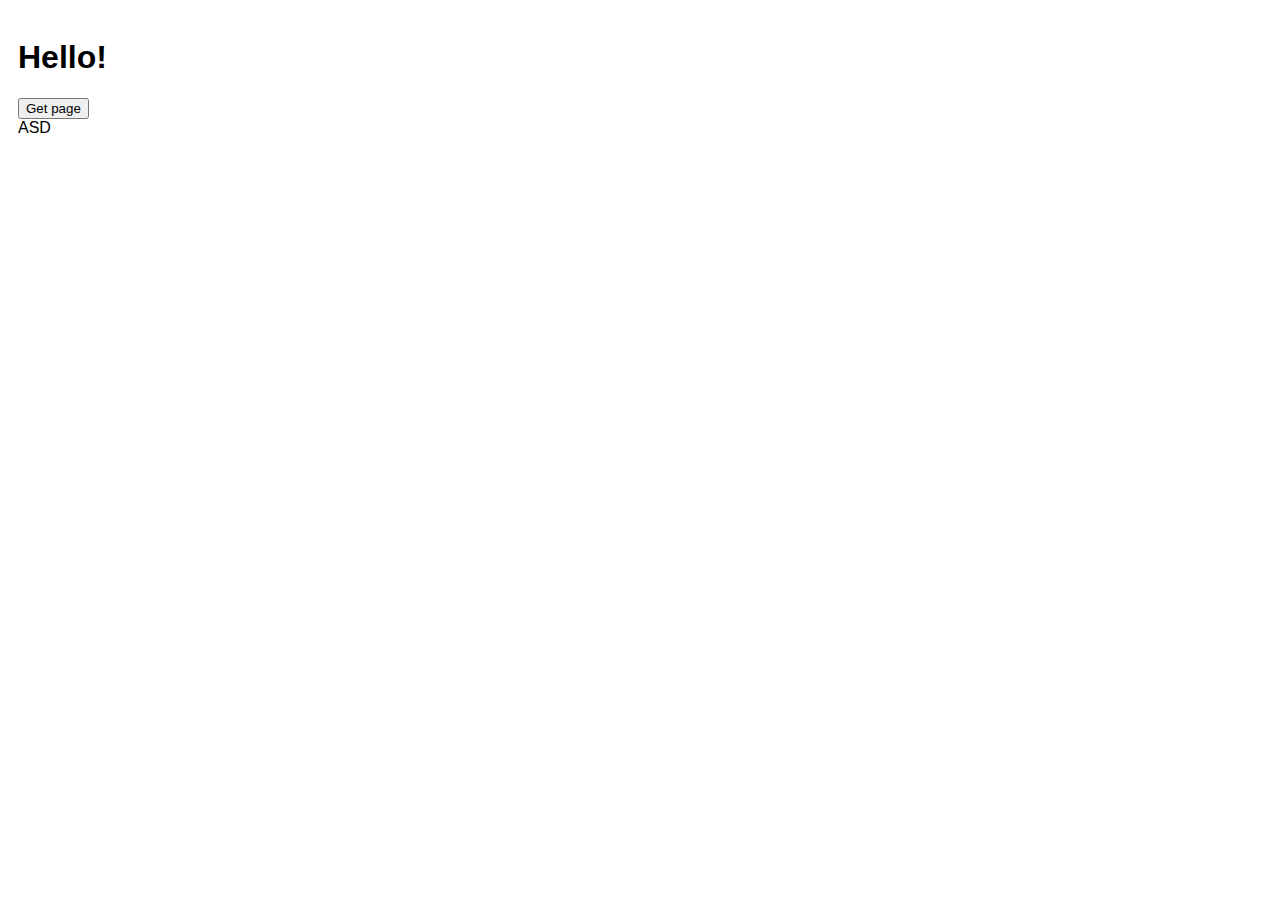
==== src/browser_action/browser_action.html @ 7bf1fe16 "first commit" ====
<!doctype html>
<style type="text/css">
	#mainPopup {
		padding: 10px;
		height: 100px;
		width: 400px;
		font-family: Helvetica, Ubuntu, Arial, sans-serif;
	}
	h1 {
		font-size: 2em;
	}
</style>

<head>
    <script src="browser_action.js"></script>
</head>

<div id="mainPopup">
    <h1>Hello!</h1>
    <button id="mainButton">Get page</button>
    <div id="text-holder">
        ASD
    </div>
</div>
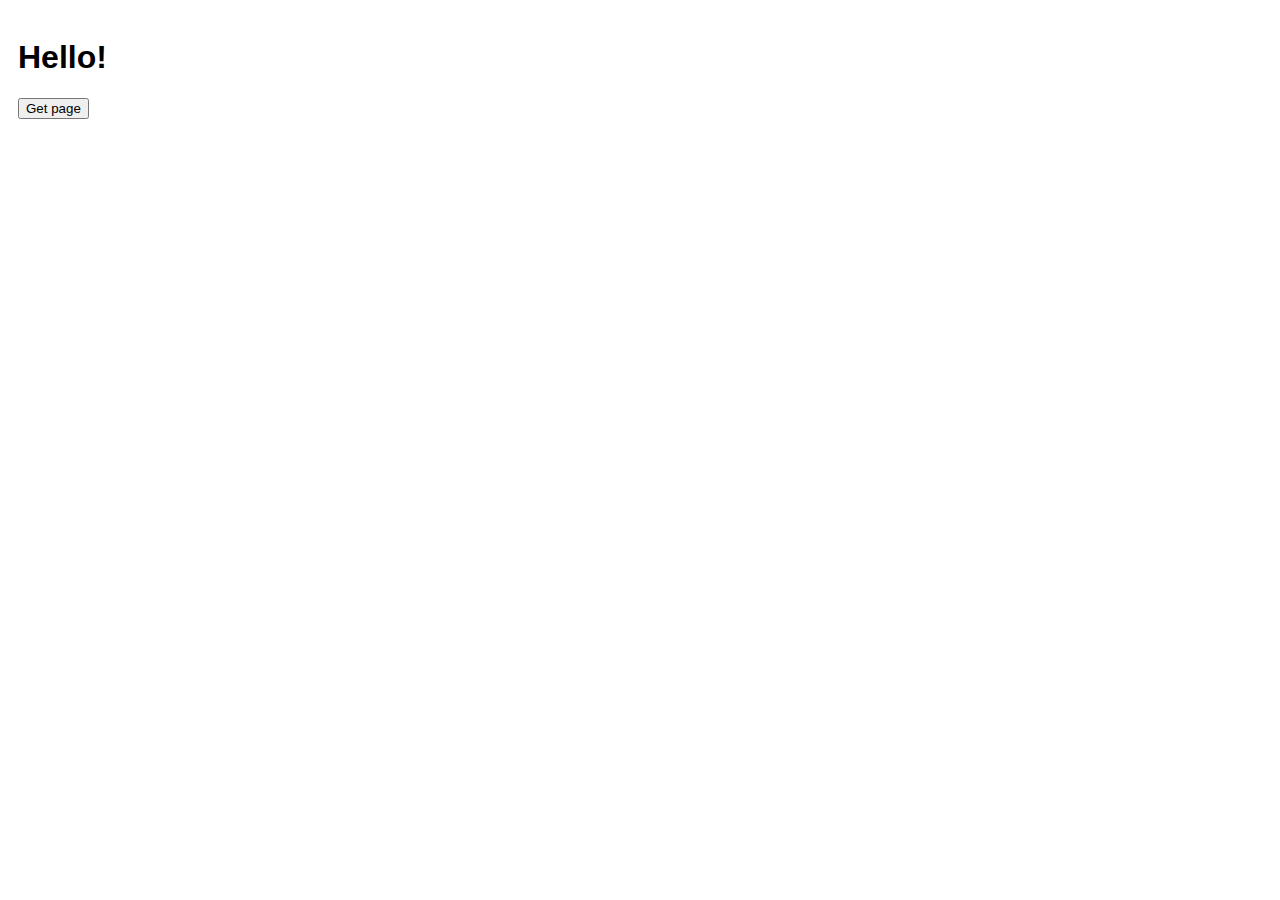
==== commit 12286935: "Load JSON and diplay bank atttributes" ====
--- a/src/browser_action/browser_action.html
+++ b/src/browser_action/browser_action.html
@@ -13,13 +13,14 @@
 
 <head>
     <script src="browser_action.js"></script>
+    <script src="../jquery-3.2.1.min.js"></script>
 </head>
 
 <div id="mainPopup">
     <h1>Hello!</h1>
     <button id="mainButton">Get page</button>
     <div id="text-holder">
-        ASD
+        
     </div>
 </div>
 
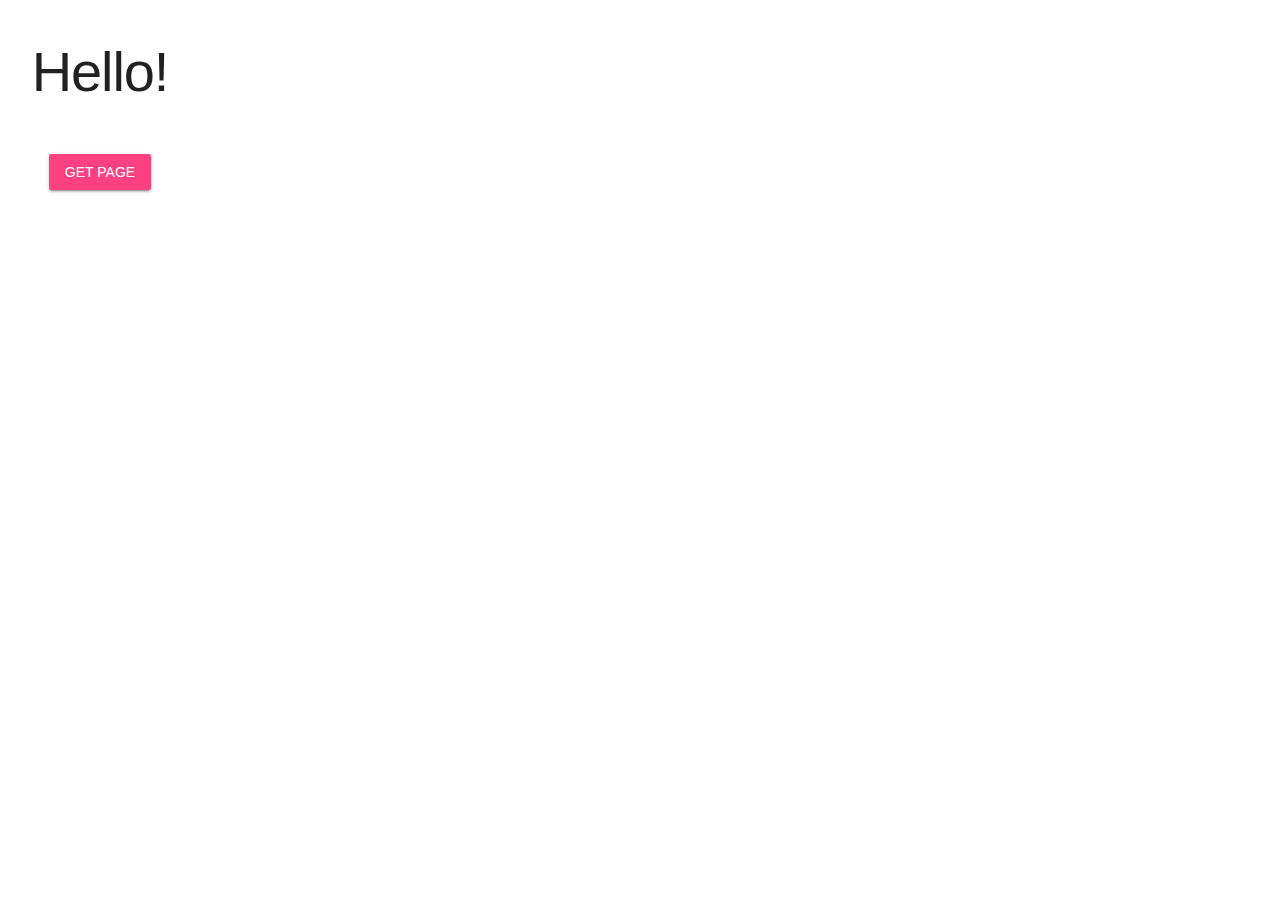
==== commit 78966c76: "Fill button + redirect to form" ====
--- a/src/browser_action/browser_action.html
+++ b/src/browser_action/browser_action.html
@@ -1,27 +1,46 @@
 <!doctype html>
 <style type="text/css">
 	#mainPopup {
-		padding: 10px;
-		height: 100px;
-		width: 400px;
+		
+        height: 180px;
+        width: 180px;
+
+
+        display: inline-block;
+        vertical-align: middle;
+        line-height: normal;
+margin: 10px;
+
 		font-family: Helvetica, Ubuntu, Arial, sans-serif;
 	}
 	h1 {
 		font-size: 2em;
 	}
+    div {
+        text-align:center
+    }
+    button {
+        text-align: center;
+
+    }
+
 </style>
 
 <head>
     <script src="browser_action.js"></script>
-    <script src="../jquery-3.2.1.min.js"></script>
+    <script src="../../js/jquery-3.2.1.min.js"></script>
+
+    <script src="../../js/mdl/material.min.js"></script>
+    <link rel="stylesheet" href="../../js/mdl/material.min.css"></script>
 </head>
 
 <div id="mainPopup">
     <h1>Hello!</h1>
-    <button id="mainButton">Get page</button>
-    <div id="text-holder">
-        
-    </div>
+    <div id="main-button-div" class="mdl-dialog__content">
+        <button id="mainButton" class="mdl-button mdl-js-button mdl-button--raised mdl-js-ripple-effect mdl-button--accent">Get page</button>
+    </div>    
+    <div id="text-holder" class="mdl-dialog__content"></div>
+    <div id="fill-button-div" class="mdl-dialog__content"></div>
 </div>
 
 
--- a/js/mdl/material.min.css
+++ b/js/mdl/material.min.css
@@ -0,0 +1,9 @@
+/**
+ * material-design-lite - Material Design Components in CSS, JS and HTML
+ * @version v1.3.0
+ * @license Apache-2.0
+ * @copyright 2015 Google, Inc.
+ * @link https://github.com/google/material-design-lite
+ */
+@charset "UTF-8";html{color:rgba(0,0,0,.87)}::-moz-selection{background:#b3d4fc;text-shadow:none}::selection{background:#b3d4fc;text-shadow:none}hr{display:block;height:1px;border:0;border-top:1px solid #ccc;margin:1em 0;padding:0}audio,canvas,iframe,img,svg,video{vertical-align:middle}fieldset{border:0;margin:0;padding:0}textarea{resize:vertical}.browserupgrade{margin:.2em 0;background:#ccc;color:#000;padding:.2em 0}.hidden{display:none!important}.visuallyhidden{border:0;clip:rect(0 0 0 0);height:1px;margin:-1px;overflow:hidden;padding:0;position:absolute;width:1px}.visuallyhidden.focusable:active,.visuallyhidden.focusable:focus{clip:auto;height:auto;margin:0;overflow:visible;position:static;width:auto}.invisible{visibility:hidden}.clearfix:before,.clearfix:after{content:" ";display:table}.clearfix:after{clear:both}@media print{*,*:before,*:after,*:first-letter{background:transparent!important;color:#000!important;box-shadow:none!important}a,a:visited{text-decoration:underline}a[href]:after{content:" (" attr(href)")"}abbr[title]:after{content:" (" attr(title)")"}a[href^="#"]:after,a[href^="javascript:"]:after{content:""}pre,blockquote{border:1px solid #999;page-break-inside:avoid}thead{display:table-header-group}tr,img{page-break-inside:avoid}img{max-width:100%!important}p,h2,h3{orphans:3;widows:3}h2,h3{page-break-after:avoid}}a,.mdl-accordion,.mdl-button,.mdl-card,.mdl-checkbox,.mdl-dropdown-menu,.mdl-icon-toggle,.mdl-item,.mdl-radio,.mdl-slider,.mdl-switch,.mdl-tabs__tab{-webkit-tap-highlight-color:transparent;-webkit-tap-highlight-color:rgba(255,255,255,0)}html{width:100%;height:100%;-ms-touch-action:manipulation;touch-action:manipulation}body{width:100%;min-height:100%;margin:0}main{display:block}*[hidden]{display:none!important}html,body{font-family:"Helvetica","Arial",sans-serif;font-size:14px;font-weight:400;line-height:20px}h1,h2,h3,h4,h5,h6,p{padding:0}h1 small,h2 small,h3 small,h4 small,h5 small,h6 small{font-family:"Roboto","Helvetica","Arial",sans-serif;font-weight:400;line-height:1.35;letter-spacing:-.02em;opacity:.54;font-size:.6em}h1{font-size:56px;line-height:1.35;letter-spacing:-.02em;margin:24px 0}h1,h2{font-family:"Roboto","Helvetica","Arial",sans-serif;font-weight:400}h2{font-size:45px;line-height:48px}h2,h3{margin:24px 0}h3{font-size:34px;line-height:40px}h3,h4{font-family:"Roboto","Helvetica","Arial",sans-serif;font-weight:400}h4{font-size:24px;line-height:32px;-moz-osx-font-smoothing:grayscale;margin:24px 0 16px}h5{font-size:20px;font-weight:500;line-height:1;letter-spacing:.02em}h5,h6{font-family:"Roboto","Helvetica","Arial",sans-serif;margin:24px 0 16px}h6{font-size:16px;letter-spacing:.04em}h6,p{font-weight:400;line-height:24px}p{font-size:14px;letter-spacing:0;margin:0 0 16px}a{color:#ff4081;font-weight:500}blockquote{font-family:"Roboto","Helvetica","Arial",sans-serif;position:relative;font-size:24px;font-weight:300;font-style:italic;line-height:1.35;letter-spacing:.08em}blockquote:before{position:absolute;left:-.5em;content:'“'}blockquote:after{content:'”';margin-left:-.05em}mark{background-color:#f4ff81}dt{font-weight:700}address{font-size:12px;line-height:1;font-style:normal}address,ul,ol{font-weight:400;letter-spacing:0}ul,ol{font-size:14px;line-height:24px}.mdl-typography--display-4,.mdl-typography--display-4-color-contrast{font-family:"Roboto","Helvetica","Arial",sans-serif;font-size:112px;font-weight:300;line-height:1;letter-spacing:-.04em}.mdl-typography--display-4-color-contrast{opacity:.54}.mdl-typography--display-3,.mdl-typography--display-3-color-contrast{font-family:"Roboto","Helvetica","Arial",sans-serif;font-size:56px;font-weight:400;line-height:1.35;letter-spacing:-.02em}.mdl-typography--display-3-color-contrast{opacity:.54}.mdl-typography--display-2,.mdl-typography--display-2-color-contrast{font-family:"Roboto","Helvetica","Arial",sans-serif;font-size:45px;font-weight:400;line-height:48px}.mdl-typography--display-2-color-contrast{opacity:.54}.mdl-typography--display-1,.mdl-typography--display-1-color-contrast{font-family:"Roboto","Helvetica","Arial",sans-serif;font-size:34px;font-weight:400;line-height:40px}.mdl-typography--display-1-color-contrast{opacity:.54}.mdl-typography--headline,.mdl-typography--headline-color-contrast{font-family:"Roboto","Helvetica","Arial",sans-serif;font-size:24px;font-weight:400;line-height:32px;-moz-osx-font-smoothing:grayscale}.mdl-typography--headline-color-contrast{opacity:.87}.mdl-typography--title,.mdl-typography--title-color-contrast{font-family:"Roboto","Helvetica","Arial",sans-serif;font-size:20px;font-weight:500;line-height:1;letter-spacing:.02em}.mdl-typography--title-color-contrast{opacity:.87}.mdl-typography--subhead,.mdl-typography--subhead-color-contrast{font-family:"Roboto","Helvetica","Arial",sans-serif;font-size:16px;font-weight:400;line-height:24px;letter-spacing:.04em}.mdl-typography--subhead-color-contrast{opacity:.87}.mdl-typography--body-2,.mdl-typography--body-2-color-contrast{font-size:14px;font-weight:700;line-height:24px;letter-spacing:0}.mdl-typography--body-2-color-contrast{opacity:.87}.mdl-typography--body-1,.mdl-typography--body-1-color-contrast{font-size:14px;font-weight:400;line-height:24px;letter-spacing:0}.mdl-typography--body-1-color-contrast{opacity:.87}.mdl-typography--body-2-force-preferred-font,.mdl-typography--body-2-force-preferred-font-color-contrast{font-family:"Roboto","Helvetica","Arial",sans-serif;font-size:14px;font-weight:500;line-height:24px;letter-spacing:0}.mdl-typography--body-2-force-preferred-font-color-contrast{opacity:.87}.mdl-typography--body-1-force-preferred-font,.mdl-typography--body-1-force-preferred-font-color-contrast{font-family:"Roboto","Helvetica","Arial",sans-serif;font-size:14px;font-weight:400;line-height:24px;letter-spacing:0}.mdl-typography--body-1-force-preferred-font-color-contrast{opacity:.87}.mdl-typography--caption,.mdl-typography--caption-force-preferred-font{font-size:12px;font-weight:400;line-height:1;letter-spacing:0}.mdl-typography--caption-force-preferred-font{font-family:"Roboto","Helvetica","Arial",sans-serif}.mdl-typography--caption-color-contrast,.mdl-typography--caption-force-preferred-font-color-contrast{font-size:12px;font-weight:400;line-height:1;letter-spacing:0;opacity:.54}.mdl-typography--caption-force-preferred-font-color-contrast,.mdl-typography--menu{font-family:"Roboto","Helvetica","Arial",sans-serif}.mdl-typography--menu{font-size:14px;font-weight:500;line-height:1;letter-spacing:0}.mdl-typography--menu-color-contrast{opacity:.87}.mdl-typography--menu-color-contrast,.mdl-typography--button,.mdl-typography--button-color-contrast{font-family:"Roboto","Helvetica","Arial",sans-serif;font-size:14px;font-weight:500;line-height:1;letter-spacing:0}.mdl-typography--button,.mdl-typography--button-color-contrast{text-transform:uppercase}.mdl-typography--button-color-contrast{opacity:.87}.mdl-typography--text-left{text-align:left}.mdl-typography--text-right{text-align:right}.mdl-typography--text-center{text-align:center}.mdl-typography--text-justify{text-align:justify}.mdl-typography--text-nowrap{white-space:nowrap}.mdl-typography--text-lowercase{text-transform:lowercase}.mdl-typography--text-uppercase{text-transform:uppercase}.mdl-typography--text-capitalize{text-transform:capitalize}.mdl-typography--font-thin{font-weight:200!important}.mdl-typography--font-light{font-weight:300!important}.mdl-typography--font-regular{font-weight:400!important}.mdl-typography--font-medium{font-weight:500!important}.mdl-typography--font-bold{font-weight:700!important}.mdl-typography--font-black{font-weight:900!important}.material-icons{font-family:'Material Icons';font-weight:400;font-style:normal;font-size:24px;line-height:1;letter-spacing:normal;text-transform:none;display:inline-block;word-wrap:normal;-moz-font-feature-settings:'liga';font-feature-settings:'liga';-webkit-font-feature-settings:'liga';-webkit-font-smoothing:antialiased}.mdl-color-text--red{color:#f44336 !important}.mdl-color--red{background-color:#f44336 !important}.mdl-color-text--red-50{color:#ffebee !important}.mdl-color--red-50{background-color:#ffebee !important}.mdl-color-text--red-100{color:#ffcdd2 !important}.mdl-color--red-100{background-color:#ffcdd2 !important}.mdl-color-text--red-200{color:#ef9a9a !important}.mdl-color--red-200{background-color:#ef9a9a !important}.mdl-color-text--red-300{color:#e57373 !important}.mdl-color--red-300{background-color:#e57373 !important}.mdl-color-text--red-400{color:#ef5350 !important}.mdl-color--red-400{background-color:#ef5350 !important}.mdl-color-text--red-500{color:#f44336 !important}.mdl-color--red-500{background-color:#f44336 !important}.mdl-color-text--red-600{color:#e53935 !important}.mdl-color--red-600{background-color:#e53935 !important}.mdl-color-text--red-700{color:#d32f2f !important}.mdl-color--red-700{background-color:#d32f2f !important}.mdl-color-text--red-800{color:#c62828 !important}.mdl-color--red-800{background-color:#c62828 !important}.mdl-color-text--red-900{color:#b71c1c !important}.mdl-color--red-900{background-color:#b71c1c !important}.mdl-color-text--red-A100{color:#ff8a80 !important}.mdl-color--red-A100{background-color:#ff8a80 !important}.mdl-color-text--red-A200{color:#ff5252 !important}.mdl-color--red-A200{background-color:#ff5252 !important}.mdl-color-text--red-A400{color:#ff1744 !important}.mdl-color--red-A400{background-color:#ff1744 !important}.mdl-color-text--red-A700{color:#d50000 !important}.mdl-color--red-A700{background-color:#d50000 !important}.mdl-color-text--pink{color:#e91e63 !important}.mdl-color--pink{background-color:#e91e63 !important}.mdl-color-text--pink-50{color:#fce4ec !important}.mdl-color--pink-50{background-color:#fce4ec !important}.mdl-color-text--pink-100{color:#f8bbd0 !important}.mdl-color--pink-100{background-color:#f8bbd0 !important}.mdl-color-text--pink-200{color:#f48fb1 !important}.mdl-color--pink-200{background-color:#f48fb1 !important}.mdl-color-text--pink-300{color:#f06292 !important}.mdl-color--pink-300{background-color:#f06292 !important}.mdl-color-text--pink-400{color:#ec407a !important}.mdl-color--pink-400{background-color:#ec407a !important}.mdl-color-text--pink-500{color:#e91e63 !important}.mdl-color--pink-500{background-color:#e91e63 !important}.mdl-color-text--pink-600{color:#d81b60 !important}.mdl-color--pink-600{background-color:#d81b60 !important}.mdl-color-text--pink-700{color:#c2185b !important}.mdl-color--pink-700{background-color:#c2185b !important}.mdl-color-text--pink-800{color:#ad1457 !important}.mdl-color--pink-800{background-color:#ad1457 !important}.mdl-color-text--pink-900{color:#880e4f !important}.mdl-color--pink-900{background-color:#880e4f !important}.mdl-color-text--pink-A100{color:#ff80ab !important}.mdl-color--pink-A100{background-color:#ff80ab !important}.mdl-color-text--pink-A200{color:#ff4081 !important}.mdl-color--pink-A200{background-color:#ff4081 !important}.mdl-color-text--pink-A400{color:#f50057 !important}.mdl-color--pink-A400{background-color:#f50057 !important}.mdl-color-text--pink-A700{color:#c51162 !important}.mdl-color--pink-A700{background-color:#c51162 !important}.mdl-color-text--purple{color:#9c27b0 !important}.mdl-color--purple{background-color:#9c27b0 !important}.mdl-color-text--purple-50{color:#f3e5f5 !important}.mdl-color--purple-50{background-color:#f3e5f5 !important}.mdl-color-text--purple-100{color:#e1bee7 !important}.mdl-color--purple-100{background-color:#e1bee7 !important}.mdl-color-text--purple-200{color:#ce93d8 !important}.mdl-color--purple-200{background-color:#ce93d8 !important}.mdl-color-text--purple-300{color:#ba68c8 !important}.mdl-color--purple-300{background-color:#ba68c8 !important}.mdl-color-text--purple-400{color:#ab47bc !important}.mdl-color--purple-400{background-color:#ab47bc !important}.mdl-color-text--purple-500{color:#9c27b0 !important}.mdl-color--purple-500{background-color:#9c27b0 !important}.mdl-color-text--purple-600{color:#8e24aa !important}.mdl-color--purple-600{background-color:#8e24aa !important}.mdl-color-text--purple-700{color:#7b1fa2 !important}.mdl-color--purple-700{background-color:#7b1fa2 !important}.mdl-color-text--purple-800{color:#6a1b9a !important}.mdl-color--purple-800{background-color:#6a1b9a !important}.mdl-color-text--purple-900{color:#4a148c !important}.mdl-color--purple-900{background-color:#4a148c !important}.mdl-color-text--purple-A100{color:#ea80fc !important}.mdl-color--purple-A100{background-color:#ea80fc !important}.mdl-color-text--purple-A200{color:#e040fb !important}.mdl-color--purple-A200{background-color:#e040fb !important}.mdl-color-text--purple-A400{color:#d500f9 !important}.mdl-color--purple-A400{background-color:#d500f9 !important}.mdl-color-text--purple-A700{color:#a0f !important}.mdl-color--purple-A700{background-color:#a0f !important}.mdl-color-text--deep-purple{color:#673ab7 !important}.mdl-color--deep-purple{background-color:#673ab7 !important}.mdl-color-text--deep-purple-50{color:#ede7f6 !important}.mdl-color--deep-purple-50{background-color:#ede7f6 !important}.mdl-color-text--deep-purple-100{color:#d1c4e9 !important}.mdl-color--deep-purple-100{background-color:#d1c4e9 !important}.mdl-color-text--deep-purple-200{color:#b39ddb !important}.mdl-color--deep-purple-200{background-color:#b39ddb !important}.mdl-color-text--deep-purple-300{color:#9575cd !important}.mdl-color--deep-purple-300{background-color:#9575cd !important}.mdl-color-text--deep-purple-400{color:#7e57c2 !important}.mdl-color--deep-purple-400{background-color:#7e57c2 !important}.mdl-color-text--deep-purple-500{color:#673ab7 !important}.mdl-color--deep-purple-500{background-color:#673ab7 !important}.mdl-color-text--deep-purple-600{color:#5e35b1 !important}.mdl-color--deep-purple-600{background-color:#5e35b1 !important}.mdl-color-text--deep-purple-700{color:#512da8 !important}.mdl-color--deep-purple-700{background-color:#512da8 !important}.mdl-color-text--deep-purple-800{color:#4527a0 !important}.mdl-color--deep-purple-800{background-color:#4527a0 !important}.mdl-color-text--deep-purple-900{color:#311b92 !important}.mdl-color--deep-purple-900{background-color:#311b92 !important}.mdl-color-text--deep-purple-A100{color:#b388ff !important}.mdl-color--deep-purple-A100{background-color:#b388ff !important}.mdl-color-text--deep-purple-A200{color:#7c4dff !important}.mdl-color--deep-purple-A200{background-color:#7c4dff !important}.mdl-color-text--deep-purple-A400{color:#651fff !important}.mdl-color--deep-purple-A400{background-color:#651fff !important}.mdl-color-text--deep-purple-A700{color:#6200ea !important}.mdl-color--deep-purple-A700{background-color:#6200ea !important}.mdl-color-text--indigo{color:#3f51b5 !important}.mdl-color--indigo{background-color:#3f51b5 !important}.mdl-color-text--indigo-50{color:#e8eaf6 !important}.mdl-color--indigo-50{background-color:#e8eaf6 !important}.mdl-color-text--indigo-100{color:#c5cae9 !important}.mdl-color--indigo-100{background-color:#c5cae9 !important}.mdl-color-text--indigo-200{color:#9fa8da !important}.mdl-color--indigo-200{background-color:#9fa8da !important}.mdl-color-text--indigo-300{color:#7986cb !important}.mdl-color--indigo-300{background-color:#7986cb !important}.mdl-color-text--indigo-400{color:#5c6bc0 !important}.mdl-color--indigo-400{background-color:#5c6bc0 !important}.mdl-color-text--indigo-500{color:#3f51b5 !important}.mdl-color--indigo-500{background-color:#3f51b5 !important}.mdl-color-text--indigo-600{color:#3949ab !important}.mdl-color--indigo-600{background-color:#3949ab !important}.mdl-color-text--indigo-700{color:#303f9f !important}.mdl-color--indigo-700{background-color:#303f9f !important}.mdl-color-text--indigo-800{color:#283593 !important}.mdl-color--indigo-800{background-color:#283593 !important}.mdl-color-text--indigo-900{color:#1a237e !important}.mdl-color--indigo-900{background-color:#1a237e !important}.mdl-color-text--indigo-A100{color:#8c9eff !important}.mdl-color--indigo-A100{background-color:#8c9eff !important}.mdl-color-text--indigo-A200{color:#536dfe !important}.mdl-color--indigo-A200{background-color:#536dfe !important}.mdl-color-text--indigo-A400{color:#3d5afe !important}.mdl-color--indigo-A400{background-color:#3d5afe !important}.mdl-color-text--indigo-A700{color:#304ffe !important}.mdl-color--indigo-A700{background-color:#304ffe !important}.mdl-color-text--blue{color:#2196f3 !important}.mdl-color--blue{background-color:#2196f3 !important}.mdl-color-text--blue-50{color:#e3f2fd !important}.mdl-color--blue-50{background-color:#e3f2fd !important}.mdl-color-text--blue-100{color:#bbdefb !important}.mdl-color--blue-100{background-color:#bbdefb !important}.mdl-color-text--blue-200{color:#90caf9 !important}.mdl-color--blue-200{background-color:#90caf9 !important}.mdl-color-text--blue-300{color:#64b5f6 !important}.mdl-color--blue-300{background-color:#64b5f6 !important}.mdl-color-text--blue-400{color:#42a5f5 !important}.mdl-color--blue-400{background-color:#42a5f5 !important}.mdl-color-text--blue-500{color:#2196f3 !important}.mdl-color--blue-500{background-color:#2196f3 !important}.mdl-color-text--blue-600{color:#1e88e5 !important}.mdl-color--blue-600{background-color:#1e88e5 !important}.mdl-color-text--blue-700{color:#1976d2 !important}.mdl-color--blue-700{background-color:#1976d2 !important}.mdl-color-text--blue-800{color:#1565c0 !important}.mdl-color--blue-800{background-color:#1565c0 !important}.mdl-color-text--blue-900{color:#0d47a1 !important}.mdl-color--blue-900{background-color:#0d47a1 !important}.mdl-color-text--blue-A100{color:#82b1ff !important}.mdl-color--blue-A100{background-color:#82b1ff !important}.mdl-color-text--blue-A200{color:#448aff !important}.mdl-color--blue-A200{background-color:#448aff !important}.mdl-color-text--blue-A400{color:#2979ff !important}.mdl-color--blue-A400{background-color:#2979ff !important}.mdl-color-text--blue-A700{color:#2962ff !important}.mdl-color--blue-A700{background-color:#2962ff !important}.mdl-color-text--light-blue{color:#03a9f4 !important}.mdl-color--light-blue{background-color:#03a9f4 !important}.mdl-color-text--light-blue-50{color:#e1f5fe !important}.mdl-color--light-blue-50{background-color:#e1f5fe !important}.mdl-color-text--light-blue-100{color:#b3e5fc !important}.mdl-color--light-blue-100{background-color:#b3e5fc !important}.mdl-color-text--light-blue-200{color:#81d4fa !important}.mdl-color--light-blue-200{background-color:#81d4fa !important}.mdl-color-text--light-blue-300{color:#4fc3f7 !important}.mdl-color--light-blue-300{background-color:#4fc3f7 !important}.mdl-color-text--light-blue-400{color:#29b6f6 !important}.mdl-color--light-blue-400{background-color:#29b6f6 !important}.mdl-color-text--light-blue-500{color:#03a9f4 !important}.mdl-color--light-blue-500{background-color:#03a9f4 !important}.mdl-color-text--light-blue-600{color:#039be5 !important}.mdl-color--light-blue-600{background-color:#039be5 !important}.mdl-color-text--light-blue-700{color:#0288d1 !important}.mdl-color--light-blue-700{background-color:#0288d1 !important}.mdl-color-text--light-blue-800{color:#0277bd !important}.mdl-color--light-blue-800{background-color:#0277bd !important}.mdl-color-text--light-blue-900{color:#01579b !important}.mdl-color--light-blue-900{background-color:#01579b !important}.mdl-color-text--light-blue-A100{color:#80d8ff !important}.mdl-color--light-blue-A100{background-color:#80d8ff !important}.mdl-color-text--light-blue-A200{color:#40c4ff !important}.mdl-color--light-blue-A200{background-color:#40c4ff !important}.mdl-color-text--light-blue-A400{color:#00b0ff !important}.mdl-color--light-blue-A400{background-color:#00b0ff !important}.mdl-color-text--light-blue-A700{color:#0091ea !important}.mdl-color--light-blue-A700{background-color:#0091ea !important}.mdl-color-text--cyan{color:#00bcd4 !important}.mdl-color--cyan{background-color:#00bcd4 !important}.mdl-color-text--cyan-50{color:#e0f7fa !important}.mdl-color--cyan-50{background-color:#e0f7fa !important}.mdl-color-text--cyan-100{color:#b2ebf2 !important}.mdl-color--cyan-100{background-color:#b2ebf2 !important}.mdl-color-text--cyan-200{color:#80deea !important}.mdl-color--cyan-200{background-color:#80deea !important}.mdl-color-text--cyan-300{color:#4dd0e1 !important}.mdl-color--cyan-300{background-color:#4dd0e1 !important}.mdl-color-text--cyan-400{color:#26c6da !important}.mdl-color--cyan-400{background-color:#26c6da !important}.mdl-color-text--cyan-500{color:#00bcd4 !important}.mdl-color--cyan-500{background-color:#00bcd4 !important}.mdl-color-text--cyan-600{color:#00acc1 !important}.mdl-color--cyan-600{background-color:#00acc1 !important}.mdl-color-text--cyan-700{color:#0097a7 !important}.mdl-color--cyan-700{background-color:#0097a7 !important}.mdl-color-text--cyan-800{color:#00838f !important}.mdl-color--cyan-800{background-color:#00838f !important}.mdl-color-text--cyan-900{color:#006064 !important}.mdl-color--cyan-900{background-color:#006064 !important}.mdl-color-text--cyan-A100{color:#84ffff !important}.mdl-color--cyan-A100{background-color:#84ffff !important}.mdl-color-text--cyan-A200{color:#18ffff !important}.mdl-color--cyan-A200{background-color:#18ffff !important}.mdl-color-text--cyan-A400{color:#00e5ff !important}.mdl-color--cyan-A400{background-color:#00e5ff !important}.mdl-color-text--cyan-A700{color:#00b8d4 !important}.mdl-color--cyan-A700{background-color:#00b8d4 !important}.mdl-color-text--teal{color:#009688 !important}.mdl-color--teal{background-color:#009688 !important}.mdl-color-text--teal-50{color:#e0f2f1 !important}.mdl-color--teal-50{background-color:#e0f2f1 !important}.mdl-color-text--teal-100{color:#b2dfdb !important}.mdl-color--teal-100{background-color:#b2dfdb !important}.mdl-color-text--teal-200{color:#80cbc4 !important}.mdl-color--teal-200{background-color:#80cbc4 !important}.mdl-color-text--teal-300{color:#4db6ac !important}.mdl-color--teal-300{background-color:#4db6ac !important}.mdl-color-text--teal-400{color:#26a69a !important}.mdl-color--teal-400{background-color:#26a69a !important}.mdl-color-text--teal-500{color:#009688 !important}.mdl-color--teal-500{background-color:#009688 !important}.mdl-color-text--teal-600{color:#00897b !important}.mdl-color--teal-600{background-color:#00897b !important}.mdl-color-text--teal-700{color:#00796b !important}.mdl-color--teal-700{background-color:#00796b !important}.mdl-color-text--teal-800{color:#00695c !important}.mdl-color--teal-800{background-color:#00695c !important}.mdl-color-text--teal-900{color:#004d40 !important}.mdl-color--teal-900{background-color:#004d40 !important}.mdl-color-text--teal-A100{color:#a7ffeb !important}.mdl-color--teal-A100{background-color:#a7ffeb !important}.mdl-color-text--teal-A200{color:#64ffda !important}.mdl-color--teal-A200{background-color:#64ffda !important}.mdl-color-text--teal-A400{color:#1de9b6 !important}.mdl-color--teal-A400{background-color:#1de9b6 !important}.mdl-color-text--teal-A700{color:#00bfa5 !important}.mdl-color--teal-A700{background-color:#00bfa5 !important}.mdl-color-text--green{color:#4caf50 !important}.mdl-color--green{background-color:#4caf50 !important}.mdl-color-text--green-50{color:#e8f5e9 !important}.mdl-color--green-50{background-color:#e8f5e9 !important}.mdl-color-text--green-100{color:#c8e6c9 !important}.mdl-color--green-100{background-color:#c8e6c9 !important}.mdl-color-text--green-200{color:#a5d6a7 !important}.mdl-color--green-200{background-color:#a5d6a7 !important}.mdl-color-text--green-300{color:#81c784 !important}.mdl-color--green-300{background-color:#81c784 !important}.mdl-color-text--green-400{color:#66bb6a !important}.mdl-color--green-400{background-color:#66bb6a !important}.mdl-color-text--green-500{color:#4caf50 !important}.mdl-color--green-500{background-color:#4caf50 !important}.mdl-color-text--green-600{color:#43a047 !important}.mdl-color--green-600{background-color:#43a047 !important}.mdl-color-text--green-700{color:#388e3c !important}.mdl-color--green-700{background-color:#388e3c !important}.mdl-color-text--green-800{color:#2e7d32 !important}.mdl-color--green-800{background-color:#2e7d32 !important}.mdl-color-text--green-900{color:#1b5e20 !important}.mdl-color--green-900{background-color:#1b5e20 !important}.mdl-color-text--green-A100{color:#b9f6ca !important}.mdl-color--green-A100{background-color:#b9f6ca !important}.mdl-color-text--green-A200{color:#69f0ae !important}.mdl-color--green-A200{background-color:#69f0ae !important}.mdl-color-text--green-A400{color:#00e676 !important}.mdl-color--green-A400{background-color:#00e676 !important}.mdl-color-text--green-A700{color:#00c853 !important}.mdl-color--green-A700{background-color:#00c853 !important}.mdl-color-text--light-green{color:#8bc34a !important}.mdl-color--light-green{background-color:#8bc34a !important}.mdl-color-text--light-green-50{color:#f1f8e9 !important}.mdl-color--light-green-50{background-color:#f1f8e9 !important}.mdl-color-text--light-green-100{color:#dcedc8 !important}.mdl-color--light-green-100{background-color:#dcedc8 !important}.mdl-color-text--light-green-200{color:#c5e1a5 !important}.mdl-color--light-green-200{background-color:#c5e1a5 !important}.mdl-color-text--light-green-300{color:#aed581 !important}.mdl-color--light-green-300{background-color:#aed581 !important}.mdl-color-text--light-green-400{color:#9ccc65 !important}.mdl-color--light-green-400{background-color:#9ccc65 !important}.mdl-color-text--light-green-500{color:#8bc34a !important}.mdl-color--light-green-500{background-color:#8bc34a !important}.mdl-color-text--light-green-600{color:#7cb342 !important}.mdl-color--light-green-600{background-color:#7cb342 !important}.mdl-color-text--light-green-700{color:#689f38 !important}.mdl-color--light-green-700{background-color:#689f38 !important}.mdl-color-text--light-green-800{color:#558b2f !important}.mdl-color--light-green-800{background-color:#558b2f !important}.mdl-color-text--light-green-900{color:#33691e !important}.mdl-color--light-green-900{background-color:#33691e !important}.mdl-color-text--light-green-A100{color:#ccff90 !important}.mdl-color--light-green-A100{background-color:#ccff90 !important}.mdl-color-text--light-green-A200{color:#b2ff59 !important}.mdl-color--light-green-A200{background-color:#b2ff59 !important}.mdl-color-text--light-green-A400{color:#76ff03 !important}.mdl-color--light-green-A400{background-color:#76ff03 !important}.mdl-color-text--light-green-A700{color:#64dd17 !important}.mdl-color--light-green-A700{background-color:#64dd17 !important}.mdl-color-text--lime{color:#cddc39 !important}.mdl-color--lime{background-color:#cddc39 !important}.mdl-color-text--lime-50{color:#f9fbe7 !important}.mdl-color--lime-50{background-color:#f9fbe7 !important}.mdl-color-text--lime-100{color:#f0f4c3 !important}.mdl-color--lime-100{background-color:#f0f4c3 !important}.mdl-color-text--lime-200{color:#e6ee9c !important}.mdl-color--lime-200{background-color:#e6ee9c !important}.mdl-color-text--lime-300{color:#dce775 !important}.mdl-color--lime-300{background-color:#dce775 !important}.mdl-color-text--lime-400{color:#d4e157 !important}.mdl-color--lime-400{background-color:#d4e157 !important}.mdl-color-text--lime-500{color:#cddc39 !important}.mdl-color--lime-500{background-color:#cddc39 !important}.mdl-color-text--lime-600{color:#c0ca33 !important}.mdl-color--lime-600{background-color:#c0ca33 !important}.mdl-color-text--lime-700{color:#afb42b !important}.mdl-color--lime-700{background-color:#afb42b !important}.mdl-color-text--lime-800{color:#9e9d24 !important}.mdl-color--lime-800{background-color:#9e9d24 !important}.mdl-color-text--lime-900{color:#827717 !important}.mdl-color--lime-900{background-color:#827717 !important}.mdl-color-text--lime-A100{color:#f4ff81 !important}.mdl-color--lime-A100{background-color:#f4ff81 !important}.mdl-color-text--lime-A200{color:#eeff41 !important}.mdl-color--lime-A200{background-color:#eeff41 !important}.mdl-color-text--lime-A400{color:#c6ff00 !important}.mdl-color--lime-A400{background-color:#c6ff00 !important}.mdl-color-text--lime-A700{color:#aeea00 !important}.mdl-color--lime-A700{background-color:#aeea00 !important}.mdl-color-text--yellow{color:#ffeb3b !important}.mdl-color--yellow{background-color:#ffeb3b !important}.mdl-color-text--yellow-50{color:#fffde7 !important}.mdl-color--yellow-50{background-color:#fffde7 !important}.mdl-color-text--yellow-100{color:#fff9c4 !important}.mdl-color--yellow-100{background-color:#fff9c4 !important}.mdl-color-text--yellow-200{color:#fff59d !important}.mdl-color--yellow-200{background-color:#fff59d !important}.mdl-color-text--yellow-300{color:#fff176 !important}.mdl-color--yellow-300{background-color:#fff176 !important}.mdl-color-text--yellow-400{color:#ffee58 !important}.mdl-color--yellow-400{background-color:#ffee58 !important}.mdl-color-text--yellow-500{color:#ffeb3b !important}.mdl-color--yellow-500{background-color:#ffeb3b !important}.mdl-color-text--yellow-600{color:#fdd835 !important}.mdl-color--yellow-600{background-color:#fdd835 !important}.mdl-color-text--yellow-700{color:#fbc02d !important}.mdl-color--yellow-700{background-color:#fbc02d !important}.mdl-color-text--yellow-800{color:#f9a825 !important}.mdl-color--yellow-800{background-color:#f9a825 !important}.mdl-color-text--yellow-900{color:#f57f17 !important}.mdl-color--yellow-900{background-color:#f57f17 !important}.mdl-color-text--yellow-A100{color:#ffff8d !important}.mdl-color--yellow-A100{background-color:#ffff8d !important}.mdl-color-text--yellow-A200{color:#ff0 !important}.mdl-color--yellow-A200{background-color:#ff0 !important}.mdl-color-text--yellow-A400{color:#ffea00 !important}.mdl-color--yellow-A400{background-color:#ffea00 !important}.mdl-color-text--yellow-A700{color:#ffd600 !important}.mdl-color--yellow-A700{background-color:#ffd600 !important}.mdl-color-text--amber{color:#ffc107 !important}.mdl-color--amber{background-color:#ffc107 !important}.mdl-color-text--amber-50{color:#fff8e1 !important}.mdl-color--amber-50{background-color:#fff8e1 !important}.mdl-color-text--amber-100{color:#ffecb3 !important}.mdl-color--amber-100{background-color:#ffecb3 !important}.mdl-color-text--amber-200{color:#ffe082 !important}.mdl-color--amber-200{background-color:#ffe082 !important}.mdl-color-text--amber-300{color:#ffd54f !important}.mdl-color--amber-300{background-color:#ffd54f !important}.mdl-color-text--amber-400{color:#ffca28 !important}.mdl-color--amber-400{background-color:#ffca28 !important}.mdl-color-text--amber-500{color:#ffc107 !important}.mdl-color--amber-500{background-color:#ffc107 !important}.mdl-color-text--amber-600{color:#ffb300 !important}.mdl-color--amber-600{background-color:#ffb300 !important}.mdl-color-text--amber-700{color:#ffa000 !important}.mdl-color--amber-700{background-color:#ffa000 !important}.mdl-color-text--amber-800{color:#ff8f00 !important}.mdl-color--amber-800{background-color:#ff8f00 !important}.mdl-color-text--amber-900{color:#ff6f00 !important}.mdl-color--amber-900{background-color:#ff6f00 !important}.mdl-color-text--amber-A100{color:#ffe57f !important}.mdl-color--amber-A100{background-color:#ffe57f !important}.mdl-color-text--amber-A200{color:#ffd740 !important}.mdl-color--amber-A200{background-color:#ffd740 !important}.mdl-color-text--amber-A400{color:#ffc400 !important}.mdl-color--amber-A400{background-color:#ffc400 !important}.mdl-color-text--amber-A700{color:#ffab00 !important}.mdl-color--amber-A700{background-color:#ffab00 !important}.mdl-color-text--orange{color:#ff9800 !important}.mdl-color--orange{background-color:#ff9800 !important}.mdl-color-text--orange-50{color:#fff3e0 !important}.mdl-color--orange-50{background-color:#fff3e0 !important}.mdl-color-text--orange-100{color:#ffe0b2 !important}.mdl-color--orange-100{background-color:#ffe0b2 !important}.mdl-color-text--orange-200{color:#ffcc80 !important}.mdl-color--orange-200{background-color:#ffcc80 !important}.mdl-color-text--orange-300{color:#ffb74d !important}.mdl-color--orange-300{background-color:#ffb74d !important}.mdl-color-text--orange-400{color:#ffa726 !important}.mdl-color--orange-400{background-color:#ffa726 !important}.mdl-color-text--orange-500{color:#ff9800 !important}.mdl-color--orange-500{background-color:#ff9800 !important}.mdl-color-text--orange-600{color:#fb8c00 !important}.mdl-color--orange-600{background-color:#fb8c00 !important}.mdl-color-text--orange-700{color:#f57c00 !important}.mdl-color--orange-700{background-color:#f57c00 !important}.mdl-color-text--orange-800{color:#ef6c00 !important}.mdl-color--orange-800{background-color:#ef6c00 !important}.mdl-color-text--orange-900{color:#e65100 !important}.mdl-color--orange-900{background-color:#e65100 !important}.mdl-color-text--orange-A100{color:#ffd180 !important}.mdl-color--orange-A100{background-color:#ffd180 !important}.mdl-color-text--orange-A200{color:#ffab40 !important}.mdl-color--orange-A200{background-color:#ffab40 !important}.mdl-color-text--orange-A400{color:#ff9100 !important}.mdl-color--orange-A400{background-color:#ff9100 !important}.mdl-color-text--orange-A700{color:#ff6d00 !important}.mdl-color--orange-A700{background-color:#ff6d00 !important}.mdl-color-text--deep-orange{color:#ff5722 !important}.mdl-color--deep-orange{background-color:#ff5722 !important}.mdl-color-text--deep-orange-50{color:#fbe9e7 !important}.mdl-color--deep-orange-50{background-color:#fbe9e7 !important}.mdl-color-text--deep-orange-100{color:#ffccbc !important}.mdl-color--deep-orange-100{background-color:#ffccbc !important}.mdl-color-text--deep-orange-200{color:#ffab91 !important}.mdl-color--deep-orange-200{background-color:#ffab91 !important}.mdl-color-text--deep-orange-300{color:#ff8a65 !important}.mdl-color--deep-orange-300{background-color:#ff8a65 !important}.mdl-color-text--deep-orange-400{color:#ff7043 !important}.mdl-color--deep-orange-400{background-color:#ff7043 !important}.mdl-color-text--deep-orange-500{color:#ff5722 !important}.mdl-color--deep-orange-500{background-color:#ff5722 !important}.mdl-color-text--deep-orange-600{color:#f4511e !important}.mdl-color--deep-orange-600{background-color:#f4511e !important}.mdl-color-text--deep-orange-700{color:#e64a19 !important}.mdl-color--deep-orange-700{background-color:#e64a19 !important}.mdl-color-text--deep-orange-800{color:#d84315 !important}.mdl-color--deep-orange-800{background-color:#d84315 !important}.mdl-color-text--deep-orange-900{color:#bf360c !important}.mdl-color--deep-orange-900{background-color:#bf360c !important}.mdl-color-text--deep-orange-A100{color:#ff9e80 !important}.mdl-color--deep-orange-A100{background-color:#ff9e80 !important}.mdl-color-text--deep-orange-A200{color:#ff6e40 !important}.mdl-color--deep-orange-A200{background-color:#ff6e40 !important}.mdl-color-text--deep-orange-A400{color:#ff3d00 !important}.mdl-color--deep-orange-A400{background-color:#ff3d00 !important}.mdl-color-text--deep-orange-A700{color:#dd2c00 !important}.mdl-color--deep-orange-A700{background-color:#dd2c00 !important}.mdl-color-text--brown{color:#795548 !important}.mdl-color--brown{background-color:#795548 !important}.mdl-color-text--brown-50{color:#efebe9 !important}.mdl-color--brown-50{background-color:#efebe9 !important}.mdl-color-text--brown-100{color:#d7ccc8 !important}.mdl-color--brown-100{background-color:#d7ccc8 !important}.mdl-color-text--brown-200{color:#bcaaa4 !important}.mdl-color--brown-200{background-color:#bcaaa4 !important}.mdl-color-text--brown-300{color:#a1887f !important}.mdl-color--brown-300{background-color:#a1887f !important}.mdl-color-text--brown-400{color:#8d6e63 !important}.mdl-color--brown-400{background-color:#8d6e63 !important}.mdl-color-text--brown-500{color:#795548 !important}.mdl-color--brown-500{background-color:#795548 !important}.mdl-color-text--brown-600{color:#6d4c41 !important}.mdl-color--brown-600{background-color:#6d4c41 !important}.mdl-color-text--brown-700{color:#5d4037 !important}.mdl-color--brown-700{background-color:#5d4037 !important}.mdl-color-text--brown-800{color:#4e342e !important}.mdl-color--brown-800{background-color:#4e342e !important}.mdl-color-text--brown-900{color:#3e2723 !important}.mdl-color--brown-900{background-color:#3e2723 !important}.mdl-color-text--grey{color:#9e9e9e !important}.mdl-color--grey{background-color:#9e9e9e !important}.mdl-color-text--grey-50{color:#fafafa !important}.mdl-color--grey-50{background-color:#fafafa !important}.mdl-color-text--grey-100{color:#f5f5f5 !important}.mdl-color--grey-100{background-color:#f5f5f5 !important}.mdl-color-text--grey-200{color:#eee !important}.mdl-color--grey-200{background-color:#eee !important}.mdl-color-text--grey-300{color:#e0e0e0 !important}.mdl-color--grey-300{background-color:#e0e0e0 !important}.mdl-color-text--grey-400{color:#bdbdbd !important}.mdl-color--grey-400{background-color:#bdbdbd !important}.mdl-color-text--grey-500{color:#9e9e9e !important}.mdl-color--grey-500{background-color:#9e9e9e !important}.mdl-color-text--grey-600{color:#757575 !important}.mdl-color--grey-600{background-color:#757575 !important}.mdl-color-text--grey-700{color:#616161 !important}.mdl-color--grey-700{background-color:#616161 !important}.mdl-color-text--grey-800{color:#424242 !important}.mdl-color--grey-800{background-color:#424242 !important}.mdl-color-text--grey-900{color:#212121 !important}.mdl-color--grey-900{background-color:#212121 !important}.mdl-color-text--blue-grey{color:#607d8b !important}.mdl-color--blue-grey{background-color:#607d8b !important}.mdl-color-text--blue-grey-50{color:#eceff1 !important}.mdl-color--blue-grey-50{background-color:#eceff1 !important}.mdl-color-text--blue-grey-100{color:#cfd8dc !important}.mdl-color--blue-grey-100{background-color:#cfd8dc !important}.mdl-color-text--blue-grey-200{color:#b0bec5 !important}.mdl-color--blue-grey-200{background-color:#b0bec5 !important}.mdl-color-text--blue-grey-300{color:#90a4ae !important}.mdl-color--blue-grey-300{background-color:#90a4ae !important}.mdl-color-text--blue-grey-400{color:#78909c !important}.mdl-color--blue-grey-400{background-color:#78909c !important}.mdl-color-text--blue-grey-500{color:#607d8b !important}.mdl-color--blue-grey-500{background-color:#607d8b !important}.mdl-color-text--blue-grey-600{color:#546e7a !important}.mdl-color--blue-grey-600{background-color:#546e7a !important}.mdl-color-text--blue-grey-700{color:#455a64 !important}.mdl-color--blue-grey-700{background-color:#455a64 !important}.mdl-color-text--blue-grey-800{color:#37474f !important}.mdl-color--blue-grey-800{background-color:#37474f !important}.mdl-color-text--blue-grey-900{color:#263238 !important}.mdl-color--blue-grey-900{background-color:#263238 !important}.mdl-color--black{background-color:#000 !important}.mdl-color-text--black{color:#000 !important}.mdl-color--white{background-color:#fff !important}.mdl-color-text--white{color:#fff !important}.mdl-color--primary{background-color:#3f51b5 !important}.mdl-color--primary-contrast{background-color:#fff !important}.mdl-color--primary-dark{background-color:#303f9f !important}.mdl-color--accent{background-color:#ff4081 !important}.mdl-color--accent-contrast{background-color:#fff !important}.mdl-color-text--primary{color:#3f51b5 !important}.mdl-color-text--primary-contrast{color:#fff !important}.mdl-color-text--primary-dark{color:#303f9f !important}.mdl-color-text--accent{color:#ff4081 !important}.mdl-color-text--accent-contrast{color:#fff !important}.mdl-ripple{background:#000;border-radius:50%;height:50px;left:0;opacity:0;pointer-events:none;position:absolute;top:0;-webkit-transform:translate(-50%,-50%);transform:translate(-50%,-50%);width:50px;overflow:hidden}.mdl-ripple.is-animating{transition:transform .3s cubic-bezier(0,0,.2,1),width .3s cubic-bezier(0,0,.2,1),height .3s cubic-bezier(0,0,.2,1),opacity .6s cubic-bezier(0,0,.2,1);transition:transform .3s cubic-bezier(0,0,.2,1),width .3s cubic-bezier(0,0,.2,1),height .3s cubic-bezier(0,0,.2,1),opacity .6s cubic-bezier(0,0,.2,1),-webkit-transform .3s cubic-bezier(0,0,.2,1)}.mdl-ripple.is-visible{opacity:.3}.mdl-animation--default,.mdl-animation--fast-out-slow-in{transition-timing-function:cubic-bezier(.4,0,.2,1)}.mdl-animation--linear-out-slow-in{transition-timing-function:cubic-bezier(0,0,.2,1)}.mdl-animation--fast-out-linear-in{transition-timing-function:cubic-bezier(.4,0,1,1)}.mdl-badge{position:relative;white-space:nowrap;margin-right:24px}.mdl-badge:not([data-badge]){margin-right:auto}.mdl-badge[data-badge]:after{content:attr(data-badge);display:-webkit-flex;display:-ms-flexbox;display:flex;-webkit-flex-direction:row;-ms-flex-direction:row;flex-direction:row;-webkit-flex-wrap:wrap;-ms-flex-wrap:wrap;flex-wrap:wrap;-webkit-justify-content:center;-ms-flex-pack:center;justify-content:center;-webkit-align-content:center;-ms-flex-line-pack:center;align-content:center;-webkit-align-items:center;-ms-flex-align:center;align-items:center;position:absolute;top:-11px;right:-24px;font-family:"Roboto","Helvetica","Arial",sans-serif;font-weight:600;font-size:12px;width:22px;height:22px;border-radius:50%;background:#ff4081;color:#fff}.mdl-button .mdl-badge[data-badge]:after{top:-10px;right:-5px}.mdl-badge.mdl-badge--no-background[data-badge]:after{color:#ff4081;background:rgba(255,255,255,.2);box-shadow:0 0 1px gray}.mdl-badge.mdl-badge--overlap{margin-right:10px}.mdl-badge.mdl-badge--overlap:after{right:-10px}.mdl-button{background:0 0;border:none;border-radius:2px;color:#000;position:relative;height:36px;margin:0;min-width:64px;padding:0 16px;display:inline-block;font-family:"Roboto","Helvetica","Arial",sans-serif;font-size:14px;font-weight:500;text-transform:uppercase;letter-spacing:0;overflow:hidden;will-change:box-shadow;transition:box-shadow .2s cubic-bezier(.4,0,1,1),background-color .2s cubic-bezier(.4,0,.2,1),color .2s cubic-bezier(.4,0,.2,1);outline:none;cursor:pointer;text-decoration:none;text-align:center;line-height:36px;vertical-align:middle}.mdl-button::-moz-focus-inner{border:0}.mdl-button:hover{background-color:rgba(158,158,158,.2)}.mdl-button:focus:not(:active){background-color:rgba(0,0,0,.12)}.mdl-button:active{background-color:rgba(158,158,158,.4)}.mdl-button.mdl-button--colored{color:#3f51b5}.mdl-button.mdl-button--colored:focus:not(:active){background-color:rgba(0,0,0,.12)}input.mdl-button[type="submit"]{-webkit-appearance:none}.mdl-button--raised{background:rgba(158,158,158,.2);box-shadow:0 2px 2px 0 rgba(0,0,0,.14),0 3px 1px -2px rgba(0,0,0,.2),0 1px 5px 0 rgba(0,0,0,.12)}.mdl-button--raised:active{box-shadow:0 4px 5px 0 rgba(0,0,0,.14),0 1px 10px 0 rgba(0,0,0,.12),0 2px 4px -1px rgba(0,0,0,.2);background-color:rgba(158,158,158,.4)}.mdl-button--raised:focus:not(:active){box-shadow:0 0 8px rgba(0,0,0,.18),0 8px 16px rgba(0,0,0,.36);background-color:rgba(158,158,158,.4)}.mdl-button--raised.mdl-button--colored{background:#3f51b5;color:#fff}.mdl-button--raised.mdl-button--colored:hover{background-color:#3f51b5}.mdl-button--raised.mdl-button--colored:active{background-color:#3f51b5}.mdl-button--raised.mdl-button--colored:focus:not(:active){background-color:#3f51b5}.mdl-button--raised.mdl-button--colored .mdl-ripple{background:#fff}.mdl-button--fab{border-radius:50%;font-size:24px;height:56px;margin:auto;min-width:56px;width:56px;padding:0;overflow:hidden;background:rgba(158,158,158,.2);box-shadow:0 1px 1.5px 0 rgba(0,0,0,.12),0 1px 1px 0 rgba(0,0,0,.24);position:relative;line-height:normal}.mdl-button--fab .material-icons{position:absolute;top:50%;left:50%;-webkit-transform:translate(-12px,-12px);transform:translate(-12px,-12px);line-height:24px;width:24px}.mdl-button--fab.mdl-button--mini-fab{height:40px;min-width:40px;width:40px}.mdl-button--fab .mdl-button__ripple-container{border-radius:50%;-webkit-mask-image:-webkit-radial-gradient(circle,#fff,#000)}.mdl-button--fab:active{box-shadow:0 4px 5px 0 rgba(0,0,0,.14),0 1px 10px 0 rgba(0,0,0,.12),0 2px 4px -1px rgba(0,0,0,.2);background-color:rgba(158,158,158,.4)}.mdl-button--fab:focus:not(:active){box-shadow:0 0 8px rgba(0,0,0,.18),0 8px 16px rgba(0,0,0,.36);background-color:rgba(158,158,158,.4)}.mdl-button--fab.mdl-button--colored{background:#ff4081;color:#fff}.mdl-button--fab.mdl-button--colored:hover{background-color:#ff4081}.mdl-button--fab.mdl-button--colored:focus:not(:active){background-color:#ff4081}.mdl-button--fab.mdl-button--colored:active{background-color:#ff4081}.mdl-button--fab.mdl-button--colored .mdl-ripple{background:#fff}.mdl-button--icon{border-radius:50%;font-size:24px;height:32px;margin-left:0;margin-right:0;min-width:32px;width:32px;padding:0;overflow:hidden;color:inherit;line-height:normal}.mdl-button--icon .material-icons{position:absolute;top:50%;left:50%;-webkit-transform:translate(-12px,-12px);transform:translate(-12px,-12px);line-height:24px;width:24px}.mdl-button--icon.mdl-button--mini-icon{height:24px;min-width:24px;width:24px}.mdl-button--icon.mdl-button--mini-icon .material-icons{top:0;left:0}.mdl-button--icon .mdl-button__ripple-container{border-radius:50%;-webkit-mask-image:-webkit-radial-gradient(circle,#fff,#000)}.mdl-button__ripple-container{display:block;height:100%;left:0;position:absolute;top:0;width:100%;z-index:0;overflow:hidden}.mdl-button[disabled] .mdl-button__ripple-container .mdl-ripple,.mdl-button.mdl-button--disabled .mdl-button__ripple-container .mdl-ripple{background-color:transparent}.mdl-button--primary.mdl-button--primary{color:#3f51b5}.mdl-button--primary.mdl-button--primary .mdl-ripple{background:#fff}.mdl-button--primary.mdl-button--primary.mdl-button--raised,.mdl-button--primary.mdl-button--primary.mdl-button--fab{color:#fff;background-color:#3f51b5}.mdl-button--accent.mdl-button--accent{color:#ff4081}.mdl-button--accent.mdl-button--accent .mdl-ripple{background:#fff}.mdl-button--accent.mdl-button--accent.mdl-button--raised,.mdl-button--accent.mdl-button--accent.mdl-button--fab{color:#fff;background-color:#ff4081}.mdl-button[disabled][disabled],.mdl-button.mdl-button--disabled.mdl-button--disabled{color:rgba(0,0,0,.26);cursor:default;background-color:transparent}.mdl-button--fab[disabled][disabled],.mdl-button--fab.mdl-button--disabled.mdl-button--disabled{background-color:rgba(0,0,0,.12);color:rgba(0,0,0,.26)}.mdl-button--raised[disabled][disabled],.mdl-button--raised.mdl-button--disabled.mdl-button--disabled{background-color:rgba(0,0,0,.12);color:rgba(0,0,0,.26);box-shadow:none}.mdl-button--colored[disabled][disabled],.mdl-button--colored.mdl-button--disabled.mdl-button--disabled{color:rgba(0,0,0,.26)}.mdl-button .material-icons{vertical-align:middle}.mdl-card{display:-webkit-flex;display:-ms-flexbox;display:flex;-webkit-flex-direction:column;-ms-flex-direction:column;flex-direction:column;font-size:16px;font-weight:400;min-height:200px;overflow:hidden;width:330px;z-index:1;position:relative;background:#fff;border-radius:2px;box-sizing:border-box}.mdl-card__media{background-color:#ff4081;background-repeat:repeat;background-position:50% 50%;background-size:cover;background-origin:padding-box;background-attachment:scroll;box-sizing:border-box}.mdl-card__title{-webkit-align-items:center;-ms-flex-align:center;align-items:center;color:#000;display:block;display:-webkit-flex;display:-ms-flexbox;display:flex;-webkit-justify-content:stretch;-ms-flex-pack:stretch;justify-content:stretch;line-height:normal;padding:16px;-webkit-perspective-origin:165px 56px;perspective-origin:165px 56px;-webkit-transform-origin:165px 56px;transform-origin:165px 56px;box-sizing:border-box}.mdl-card__title.mdl-card--border{border-bottom:1px solid rgba(0,0,0,.1)}.mdl-card__title-text{-webkit-align-self:flex-end;-ms-flex-item-align:end;align-self:flex-end;color:inherit;display:block;display:-webkit-flex;display:-ms-flexbox;display:flex;font-size:24px;font-weight:300;line-height:normal;overflow:hidden;-webkit-transform-origin:149px 48px;transform-origin:149px 48px;margin:0}.mdl-card__subtitle-text{font-size:14px;color:rgba(0,0,0,.54);margin:0}.mdl-card__supporting-text{color:rgba(0,0,0,.54);font-size:1rem;line-height:18px;overflow:hidden;padding:16px;width:90%}.mdl-card__supporting-text.mdl-card--border{border-bottom:1px solid rgba(0,0,0,.1)}.mdl-card__actions{font-size:16px;line-height:normal;width:100%;background-color:transparent;padding:8px;box-sizing:border-box}.mdl-card__actions.mdl-card--border{border-top:1px solid rgba(0,0,0,.1)}.mdl-card--expand{-webkit-flex-grow:1;-ms-flex-positive:1;flex-grow:1}.mdl-card__menu{position:absolute;right:16px;top:16px}.mdl-checkbox{position:relative;z-index:1;vertical-align:middle;display:inline-block;box-sizing:border-box;width:100%;height:24px;margin:0;padding:0}.mdl-checkbox.is-upgraded{padding-left:24px}.mdl-checkbox__input{line-height:24px}.mdl-checkbox.is-upgraded .mdl-checkbox__input{position:absolute;width:0;height:0;margin:0;padding:0;opacity:0;-ms-appearance:none;-moz-appearance:none;-webkit-appearance:none;appearance:none;border:none}.mdl-checkbox__box-outline{position:absolute;top:3px;left:0;display:inline-block;box-sizing:border-box;width:16px;height:16px;margin:0;cursor:pointer;overflow:hidden;border:2px solid rgba(0,0,0,.54);border-radius:2px;z-index:2}.mdl-checkbox.is-checked .mdl-checkbox__box-outline{border:2px solid #3f51b5}fieldset[disabled] .mdl-checkbox .mdl-checkbox__box-outline,.mdl-checkbox.is-disabled .mdl-checkbox__box-outline{border:2px solid rgba(0,0,0,.26);cursor:auto}.mdl-checkbox__focus-helper{position:absolute;top:3px;left:0;display:inline-block;box-sizing:border-box;width:16px;height:16px;border-radius:50%;background-color:transparent}.mdl-checkbox.is-focused .mdl-checkbox__focus-helper{box-shadow:0 0 0 8px rgba(0,0,0,.1);background-color:rgba(0,0,0,.1)}.mdl-checkbox.is-focused.is-checked .mdl-checkbox__focus-helper{box-shadow:0 0 0 8px rgba(63,81,181,.26);background-color:rgba(63,81,181,.26)}.mdl-checkbox__tick-outline{position:absolute;top:0;left:0;height:100%;width:100%;-webkit-mask:url("[data-uri]");mask:url("[data-uri]");background:0 0;transition-duration:.28s;transition-timing-function:cubic-bezier(.4,0,.2,1);transition-property:background}.mdl-checkbox.is-checked .mdl-checkbox__tick-outline{background:#3f51b5 url("[data-uri]")}fieldset[disabled] .mdl-checkbox.is-checked .mdl-checkbox__tick-outline,.mdl-checkbox.is-checked.is-disabled .mdl-checkbox__tick-outline{background:rgba(0,0,0,.26)url("[data-uri]")}.mdl-checkbox__label{position:relative;cursor:pointer;font-size:16px;line-height:24px;margin:0}fieldset[disabled] .mdl-checkbox .mdl-checkbox__label,.mdl-checkbox.is-disabled .mdl-checkbox__label{color:rgba(0,0,0,.26);cursor:auto}.mdl-checkbox__ripple-container{position:absolute;z-index:2;top:-6px;left:-10px;box-sizing:border-box;width:36px;height:36px;border-radius:50%;cursor:pointer;overflow:hidden;-webkit-mask-image:-webkit-radial-gradient(circle,#fff,#000)}.mdl-checkbox__ripple-container .mdl-ripple{background:#3f51b5}fieldset[disabled] .mdl-checkbox .mdl-checkbox__ripple-container,.mdl-checkbox.is-disabled .mdl-checkbox__ripple-container{cursor:auto}fieldset[disabled] .mdl-checkbox .mdl-checkbox__ripple-container .mdl-ripple,.mdl-checkbox.is-disabled .mdl-checkbox__ripple-container .mdl-ripple{background:0 0}.mdl-chip{height:32px;font-family:"Roboto","Helvetica","Arial",sans-serif;line-height:32px;padding:0 12px;border:0;border-radius:16px;background-color:#dedede;display:inline-block;color:rgba(0,0,0,.87);margin:2px 0;font-size:0;white-space:nowrap}.mdl-chip__text{font-size:13px;vertical-align:middle;display:inline-block}.mdl-chip__action{height:24px;width:24px;background:0 0;opacity:.54;cursor:pointer;padding:0;margin:0 0 0 4px;font-size:13px;text-decoration:none;color:rgba(0,0,0,.87);border:none;outline:none}.mdl-chip__action,.mdl-chip__contact{display:inline-block;vertical-align:middle;overflow:hidden;text-align:center}.mdl-chip__contact{height:32px;width:32px;border-radius:16px;margin-right:8px;font-size:18px;line-height:32px}.mdl-chip:focus{outline:0;box-shadow:0 2px 2px 0 rgba(0,0,0,.14),0 3px 1px -2px rgba(0,0,0,.2),0 1px 5px 0 rgba(0,0,0,.12)}.mdl-chip:active{background-color:#d6d6d6}.mdl-chip--deletable{padding-right:4px}.mdl-chip--contact{padding-left:0}.mdl-data-table{position:relative;border:1px solid rgba(0,0,0,.12);border-collapse:collapse;white-space:nowrap;font-size:13px;background-color:#fff}.mdl-data-table thead{padding-bottom:3px}.mdl-data-table thead .mdl-data-table__select{margin-top:0}.mdl-data-table tbody tr{position:relative;height:48px;transition-duration:.28s;transition-timing-function:cubic-bezier(.4,0,.2,1);transition-property:background-color}.mdl-data-table tbody tr.is-selected{background-color:#e0e0e0}.mdl-data-table tbody tr:hover{background-color:#eee}.mdl-data-table td{text-align:right}.mdl-data-table th{padding:0 18px 12px 18px;text-align:right}.mdl-data-table td:first-of-type,.mdl-data-table th:first-of-type{padding-left:24px}.mdl-data-table td:last-of-type,.mdl-data-table th:last-of-type{padding-right:24px}.mdl-data-table td{position:relative;height:48px;border-top:1px solid rgba(0,0,0,.12);border-bottom:1px solid rgba(0,0,0,.12);padding:12px 18px;box-sizing:border-box}.mdl-data-table td,.mdl-data-table td .mdl-data-table__select{vertical-align:middle}.mdl-data-table th{position:relative;vertical-align:bottom;text-overflow:ellipsis;font-weight:700;line-height:24px;letter-spacing:0;height:48px;font-size:12px;color:rgba(0,0,0,.54);padding-bottom:8px;box-sizing:border-box}.mdl-data-table th.mdl-data-table__header--sorted-ascending,.mdl-data-table th.mdl-data-table__header--sorted-descending{color:rgba(0,0,0,.87)}.mdl-data-table th.mdl-data-table__header--sorted-ascending:before,.mdl-data-table th.mdl-data-table__header--sorted-descending:before{font-family:'Material Icons';font-weight:400;font-style:normal;line-height:1;letter-spacing:normal;text-transform:none;display:inline-block;word-wrap:normal;-moz-font-feature-settings:'liga';font-feature-settings:'liga';-webkit-font-feature-settings:'liga';-webkit-font-smoothing:antialiased;font-size:16px;content:"\e5d8";margin-right:5px;vertical-align:sub}.mdl-data-table th.mdl-data-table__header--sorted-ascending:hover,.mdl-data-table th.mdl-data-table__header--sorted-descending:hover{cursor:pointer}.mdl-data-table th.mdl-data-table__header--sorted-ascending:hover:before,.mdl-data-table th.mdl-data-table__header--sorted-descending:hover:before{color:rgba(0,0,0,.26)}.mdl-data-table th.mdl-data-table__header--sorted-descending:before{content:"\e5db"}.mdl-data-table__select{width:16px}.mdl-data-table__cell--non-numeric.mdl-data-table__cell--non-numeric{text-align:left}.mdl-dialog{border:none;box-shadow:0 9px 46px 8px rgba(0,0,0,.14),0 11px 15px -7px rgba(0,0,0,.12),0 24px 38px 3px rgba(0,0,0,.2);width:280px}.mdl-dialog__title{padding:24px 24px 0;margin:0;font-size:2.5rem}.mdl-dialog__actions{padding:8px 8px 8px 24px;display:-webkit-flex;display:-ms-flexbox;display:flex;-webkit-flex-direction:row-reverse;-ms-flex-direction:row-reverse;flex-direction:row-reverse;-webkit-flex-wrap:wrap;-ms-flex-wrap:wrap;flex-wrap:wrap}.mdl-dialog__actions>*{margin-right:8px;height:36px}.mdl-dialog__actions>*:first-child{margin-right:0}.mdl-dialog__actions--full-width{padding:0 0 8px}.mdl-dialog__actions--full-width>*{height:48px;-webkit-flex:0 0 100%;-ms-flex:0 0 100%;flex:0 0 100%;padding-right:16px;margin-right:0;text-align:right}.mdl-dialog__content{padding:20px 24px 24px;color:rgba(0,0,0,.54)}.mdl-mega-footer{padding:16px 40px;color:#9e9e9e;background-color:#424242}.mdl-mega-footer--top-section:after,.mdl-mega-footer--middle-section:after,.mdl-mega-footer--bottom-section:after,.mdl-mega-footer__top-section:after,.mdl-mega-footer__middle-section:after,.mdl-mega-footer__bottom-section:after{content:'';display:block;clear:both}.mdl-mega-footer--left-section,.mdl-mega-footer__left-section,.mdl-mega-footer--right-section,.mdl-mega-footer__right-section{margin-bottom:16px}.mdl-mega-footer--right-section a,.mdl-mega-footer__right-section a{display:block;margin-bottom:16px;color:inherit;text-decoration:none}@media screen and (min-width:760px){.mdl-mega-footer--left-section,.mdl-mega-footer__left-section{float:left}.mdl-mega-footer--right-section,.mdl-mega-footer__right-section{float:right}.mdl-mega-footer--right-section a,.mdl-mega-footer__right-section a{display:inline-block;margin-left:16px;line-height:36px;vertical-align:middle}}.mdl-mega-footer--social-btn,.mdl-mega-footer__social-btn{width:36px;height:36px;padding:0;margin:0;background-color:#9e9e9e;border:none}.mdl-mega-footer--drop-down-section,.mdl-mega-footer__drop-down-section{display:block;position:relative}@media screen and (min-width:760px){.mdl-mega-footer--drop-down-section,.mdl-mega-footer__drop-down-section{width:33%}.mdl-mega-footer--drop-down-section:nth-child(1),.mdl-mega-footer--drop-down-section:nth-child(2),.mdl-mega-footer__drop-down-section:nth-child(1),.mdl-mega-footer__drop-down-section:nth-child(2){float:left}.mdl-mega-footer--drop-down-section:nth-child(3),.mdl-mega-footer__drop-down-section:nth-child(3){float:right}.mdl-mega-footer--drop-down-section:nth-child(3):after,.mdl-mega-footer__drop-down-section:nth-child(3):after{clear:right}.mdl-mega-footer--drop-down-section:nth-child(4),.mdl-mega-footer__drop-down-section:nth-child(4){clear:right;float:right}.mdl-mega-footer--middle-section:after,.mdl-mega-footer__middle-section:after{content:'';display:block;clear:both}.mdl-mega-footer--bottom-section,.mdl-mega-footer__bottom-section{padding-top:0}}@media screen and (min-width:1024px){.mdl-mega-footer--drop-down-section,.mdl-mega-footer--drop-down-section:nth-child(3),.mdl-mega-footer--drop-down-section:nth-child(4),.mdl-mega-footer__drop-down-section,.mdl-mega-footer__drop-down-section:nth-child(3),.mdl-mega-footer__drop-down-section:nth-child(4){width:24%;float:left}}.mdl-mega-footer--heading-checkbox,.mdl-mega-footer__heading-checkbox{position:absolute;width:100%;height:55.8px;padding:32px;margin:-16px 0 0;cursor:pointer;z-index:1;opacity:0}.mdl-mega-footer--heading-checkbox+.mdl-mega-footer--heading:after,.mdl-mega-footer--heading-checkbox+.mdl-mega-footer__heading:after,.mdl-mega-footer__heading-checkbox+.mdl-mega-footer--heading:after,.mdl-mega-footer__heading-checkbox+.mdl-mega-footer__heading:after{font-family:'Material Icons';content:'\E5CE'}.mdl-mega-footer--heading-checkbox:checked~.mdl-mega-footer--link-list,.mdl-mega-footer--heading-checkbox:checked~.mdl-mega-footer__link-list,.mdl-mega-footer--heading-checkbox:checked+.mdl-mega-footer--heading+.mdl-mega-footer--link-list,.mdl-mega-footer--heading-checkbox:checked+.mdl-mega-footer__heading+.mdl-mega-footer__link-list,.mdl-mega-footer__heading-checkbox:checked~.mdl-mega-footer--link-list,.mdl-mega-footer__heading-checkbox:checked~.mdl-mega-footer__link-list,.mdl-mega-footer__heading-checkbox:checked+.mdl-mega-footer--heading+.mdl-mega-footer--link-list,.mdl-mega-footer__heading-checkbox:checked+.mdl-mega-footer__heading+.mdl-mega-footer__link-list{display:none}.mdl-mega-footer--heading-checkbox:checked+.mdl-mega-footer--heading:after,.mdl-mega-footer--heading-checkbox:checked+.mdl-mega-footer__heading:after,.mdl-mega-footer__heading-checkbox:checked+.mdl-mega-footer--heading:after,.mdl-mega-footer__heading-checkbox:checked+.mdl-mega-footer__heading:after{font-family:'Material Icons';content:'\E5CF'}.mdl-mega-footer--heading,.mdl-mega-footer__heading{position:relative;width:100%;padding-right:39.8px;margin-bottom:16px;box-sizing:border-box;font-size:14px;line-height:23.8px;font-weight:500;white-space:nowrap;text-overflow:ellipsis;overflow:hidden;color:#e0e0e0}.mdl-mega-footer--heading:after,.mdl-mega-footer__heading:after{content:'';position:absolute;top:0;right:0;display:block;width:23.8px;height:23.8px;background-size:cover}.mdl-mega-footer--link-list,.mdl-mega-footer__link-list{list-style:none;padding:0;margin:0 0 32px}.mdl-mega-footer--link-list:after,.mdl-mega-footer__link-list:after{clear:both;display:block;content:''}.mdl-mega-footer--link-list li,.mdl-mega-footer__link-list li{font-size:14px;font-weight:400;letter-spacing:0;line-height:20px}.mdl-mega-footer--link-list a,.mdl-mega-footer__link-list a{color:inherit;text-decoration:none;white-space:nowrap}@media screen and (min-width:760px){.mdl-mega-footer--heading-checkbox,.mdl-mega-footer__heading-checkbox{display:none}.mdl-mega-footer--heading-checkbox+.mdl-mega-footer--heading:after,.mdl-mega-footer--heading-checkbox+.mdl-mega-footer__heading:after,.mdl-mega-footer__heading-checkbox+.mdl-mega-footer--heading:after,.mdl-mega-footer__heading-checkbox+.mdl-mega-footer__heading:after{content:''}.mdl-mega-footer--heading-checkbox:checked~.mdl-mega-footer--link-list,.mdl-mega-footer--heading-checkbox:checked~.mdl-mega-footer__link-list,.mdl-mega-footer--heading-checkbox:checked+.mdl-mega-footer__heading+.mdl-mega-footer__link-list,.mdl-mega-footer--heading-checkbox:checked+.mdl-mega-footer--heading+.mdl-mega-footer--link-list,.mdl-mega-footer__heading-checkbox:checked~.mdl-mega-footer--link-list,.mdl-mega-footer__heading-checkbox:checked~.mdl-mega-footer__link-list,.mdl-mega-footer__heading-checkbox:checked+.mdl-mega-footer__heading+.mdl-mega-footer__link-list,.mdl-mega-footer__heading-checkbox:checked+.mdl-mega-footer--heading+.mdl-mega-footer--link-list{display:block}.mdl-mega-footer--heading-checkbox:checked+.mdl-mega-footer--heading:after,.mdl-mega-footer--heading-checkbox:checked+.mdl-mega-footer__heading:after,.mdl-mega-footer__heading-checkbox:checked+.mdl-mega-footer--heading:after,.mdl-mega-footer__heading-checkbox:checked+.mdl-mega-footer__heading:after{content:''}}.mdl-mega-footer--bottom-section,.mdl-mega-footer__bottom-section{padding-top:16px;margin-bottom:16px}.mdl-logo{margin-bottom:16px;color:#fff}.mdl-mega-footer--bottom-section .mdl-mega-footer--link-list li,.mdl-mega-footer__bottom-section .mdl-mega-footer__link-list li{float:left;margin-bottom:0;margin-right:16px}@media screen and (min-width:760px){.mdl-logo{float:left;margin-bottom:0;margin-right:16px}}.mdl-mini-footer{display:-webkit-flex;display:-ms-flexbox;display:flex;-webkit-flex-flow:row wrap;-ms-flex-flow:row wrap;flex-flow:row wrap;-webkit-justify-content:space-between;-ms-flex-pack:justify;justify-content:space-between;padding:32px 16px;color:#9e9e9e;background-color:#424242}.mdl-mini-footer:after{content:'';display:block}.mdl-mini-footer .mdl-logo{line-height:36px}.mdl-mini-footer--link-list,.mdl-mini-footer__link-list{display:-webkit-flex;display:-ms-flexbox;display:flex;-webkit-flex-flow:row nowrap;-ms-flex-flow:row nowrap;flex-flow:row nowrap;list-style:none;margin:0;padding:0}.mdl-mini-footer--link-list li,.mdl-mini-footer__link-list li{margin-bottom:0;margin-right:16px}@media screen and (min-width:760px){.mdl-mini-footer--link-list li,.mdl-mini-footer__link-list li{line-height:36px}}.mdl-mini-footer--link-list a,.mdl-mini-footer__link-list a{color:inherit;text-decoration:none;white-space:nowrap}.mdl-mini-footer--left-section,.mdl-mini-footer__left-section{display:inline-block;-webkit-order:0;-ms-flex-order:0;order:0}.mdl-mini-footer--right-section,.mdl-mini-footer__right-section{display:inline-block;-webkit-order:1;-ms-flex-order:1;order:1}.mdl-mini-footer--social-btn,.mdl-mini-footer__social-btn{width:36px;height:36px;padding:0;margin:0;background-color:#9e9e9e;border:none}.mdl-icon-toggle{position:relative;z-index:1;vertical-align:middle;display:inline-block;height:32px;margin:0;padding:0}.mdl-icon-toggle__input{line-height:32px}.mdl-icon-toggle.is-upgraded .mdl-icon-toggle__input{position:absolute;width:0;height:0;margin:0;padding:0;opacity:0;-ms-appearance:none;-moz-appearance:none;-webkit-appearance:none;appearance:none;border:none}.mdl-icon-toggle__label{display:inline-block;position:relative;cursor:pointer;height:32px;width:32px;min-width:32px;color:#616161;border-radius:50%;padding:0;margin-left:0;margin-right:0;text-align:center;background-color:transparent;will-change:background-color;transition:background-color .2s cubic-bezier(.4,0,.2,1),color .2s cubic-bezier(.4,0,.2,1)}.mdl-icon-toggle__label.material-icons{line-height:32px;font-size:24px}.mdl-icon-toggle.is-checked .mdl-icon-toggle__label{color:#3f51b5}.mdl-icon-toggle.is-disabled .mdl-icon-toggle__label{color:rgba(0,0,0,.26);cursor:auto;transition:none}.mdl-icon-toggle.is-focused .mdl-icon-toggle__label{background-color:rgba(0,0,0,.12)}.mdl-icon-toggle.is-focused.is-checked .mdl-icon-toggle__label{background-color:rgba(63,81,181,.26)}.mdl-icon-toggle__ripple-container{position:absolute;z-index:2;top:-2px;left:-2px;box-sizing:border-box;width:36px;height:36px;border-radius:50%;cursor:pointer;overflow:hidden;-webkit-mask-image:-webkit-radial-gradient(circle,#fff,#000)}.mdl-icon-toggle__ripple-container .mdl-ripple{background:#616161}.mdl-icon-toggle.is-disabled .mdl-icon-toggle__ripple-container{cursor:auto}.mdl-icon-toggle.is-disabled .mdl-icon-toggle__ripple-container .mdl-ripple{background:0 0}.mdl-list{display:block;padding:8px 0;list-style:none}.mdl-list__item{font-family:"Roboto","Helvetica","Arial",sans-serif;font-size:16px;font-weight:400;letter-spacing:.04em;line-height:1;min-height:48px;-webkit-flex-direction:row;-ms-flex-direction:row;flex-direction:row;-webkit-flex-wrap:nowrap;-ms-flex-wrap:nowrap;flex-wrap:nowrap;padding:16px;cursor:default;color:rgba(0,0,0,.87);overflow:hidden}.mdl-list__item,.mdl-list__item .mdl-list__item-primary-content{box-sizing:border-box;display:-webkit-flex;display:-ms-flexbox;display:flex;-webkit-align-items:center;-ms-flex-align:center;align-items:center}.mdl-list__item .mdl-list__item-primary-content{-webkit-order:0;-ms-flex-order:0;order:0;-webkit-flex-grow:2;-ms-flex-positive:2;flex-grow:2;text-decoration:none}.mdl-list__item .mdl-list__item-primary-content .mdl-list__item-icon{margin-right:32px}.mdl-list__item .mdl-list__item-primary-content .mdl-list__item-avatar{margin-right:16px}.mdl-list__item .mdl-list__item-secondary-content{display:-webkit-flex;display:-ms-flexbox;display:flex;-webkit-flex-flow:column;-ms-flex-flow:column;flex-flow:column;-webkit-align-items:flex-end;-ms-flex-align:end;align-items:flex-end;margin-left:16px}.mdl-list__item .mdl-list__item-secondary-content .mdl-list__item-secondary-action label{display:inline}.mdl-list__item .mdl-list__item-secondary-content .mdl-list__item-secondary-info{font-size:12px;font-weight:400;line-height:1;letter-spacing:0;color:rgba(0,0,0,.54)}.mdl-list__item .mdl-list__item-secondary-content .mdl-list__item-sub-header{padding:0 0 0 16px}.mdl-list__item-icon,.mdl-list__item-icon.material-icons{height:24px;width:24px;font-size:24px;box-sizing:border-box;color:#757575}.mdl-list__item-avatar,.mdl-list__item-avatar.material-icons{height:40px;width:40px;box-sizing:border-box;border-radius:50%;background-color:#757575;font-size:40px;color:#fff}.mdl-list__item--two-line{height:72px}.mdl-list__item--two-line .mdl-list__item-primary-content{height:36px;line-height:20px;display:block}.mdl-list__item--two-line .mdl-list__item-primary-content .mdl-list__item-avatar{float:left}.mdl-list__item--two-line .mdl-list__item-primary-content .mdl-list__item-icon{float:left;margin-top:6px}.mdl-list__item--two-line .mdl-list__item-primary-content .mdl-list__item-secondary-content{height:36px}.mdl-list__item--two-line .mdl-list__item-primary-content .mdl-list__item-sub-title{font-size:14px;font-weight:400;letter-spacing:0;line-height:18px;color:rgba(0,0,0,.54);display:block;padding:0}.mdl-list__item--three-line{height:88px}.mdl-list__item--three-line .mdl-list__item-primary-content{height:52px;line-height:20px;display:block}.mdl-list__item--three-line .mdl-list__item-primary-content .mdl-list__item-avatar,.mdl-list__item--three-line .mdl-list__item-primary-content .mdl-list__item-icon{float:left}.mdl-list__item--three-line .mdl-list__item-secondary-content{height:52px}.mdl-list__item--three-line .mdl-list__item-text-body{font-size:14px;font-weight:400;letter-spacing:0;line-height:18px;height:52px;color:rgba(0,0,0,.54);display:block;padding:0}.mdl-menu__container{display:block;margin:0;padding:0;border:none;position:absolute;overflow:visible;height:0;width:0;visibility:hidden;z-index:-1}.mdl-menu__container.is-visible,.mdl-menu__container.is-animating{z-index:999;visibility:visible}.mdl-menu__outline{display:block;background:#fff;margin:0;padding:0;border:none;border-radius:2px;position:absolute;top:0;left:0;overflow:hidden;opacity:0;-webkit-transform:scale(0);transform:scale(0);-webkit-transform-origin:0 0;transform-origin:0 0;box-shadow:0 2px 2px 0 rgba(0,0,0,.14),0 3px 1px -2px rgba(0,0,0,.2),0 1px 5px 0 rgba(0,0,0,.12);will-change:transform;transition:transform .3s cubic-bezier(.4,0,.2,1),opacity .2s cubic-bezier(.4,0,.2,1);transition:transform .3s cubic-bezier(.4,0,.2,1),opacity .2s cubic-bezier(.4,0,.2,1),-webkit-transform .3s cubic-bezier(.4,0,.2,1);z-index:-1}.mdl-menu__container.is-visible .mdl-menu__outline{opacity:1;-webkit-transform:scale(1);transform:scale(1);z-index:999}.mdl-menu__outline.mdl-menu--bottom-right{-webkit-transform-origin:100% 0;transform-origin:100% 0}.mdl-menu__outline.mdl-menu--top-left{-webkit-transform-origin:0 100%;transform-origin:0 100%}.mdl-menu__outline.mdl-menu--top-right{-webkit-transform-origin:100% 100%;transform-origin:100% 100%}.mdl-menu{position:absolute;list-style:none;top:0;left:0;height:auto;width:auto;min-width:124px;padding:8px 0;margin:0;opacity:0;clip:rect(0 0 0 0);z-index:-1}.mdl-menu__container.is-visible .mdl-menu{opacity:1;z-index:999}.mdl-menu.is-animating{transition:opacity .2s cubic-bezier(.4,0,.2,1),clip .3s cubic-bezier(.4,0,.2,1)}.mdl-menu.mdl-menu--bottom-right{left:auto;right:0}.mdl-menu.mdl-menu--top-left{top:auto;bottom:0}.mdl-menu.mdl-menu--top-right{top:auto;left:auto;bottom:0;right:0}.mdl-menu.mdl-menu--unaligned{top:auto;left:auto}.mdl-menu__item{display:block;border:none;color:rgba(0,0,0,.87);background-color:transparent;text-align:left;margin:0;padding:0 16px;outline-color:#bdbdbd;position:relative;overflow:hidden;font-size:14px;font-weight:400;letter-spacing:0;text-decoration:none;cursor:pointer;height:48px;line-height:48px;white-space:nowrap;opacity:0;transition:opacity .2s cubic-bezier(.4,0,.2,1);-webkit-user-select:none;-moz-user-select:none;-ms-user-select:none;user-select:none}.mdl-menu__container.is-visible .mdl-menu__item{opacity:1}.mdl-menu__item::-moz-focus-inner{border:0}.mdl-menu__item--full-bleed-divider{border-bottom:1px solid rgba(0,0,0,.12)}.mdl-menu__item[disabled],.mdl-menu__item[data-mdl-disabled]{color:#bdbdbd;background-color:transparent;cursor:auto}.mdl-menu__item[disabled]:hover,.mdl-menu__item[data-mdl-disabled]:hover{background-color:transparent}.mdl-menu__item[disabled]:focus,.mdl-menu__item[data-mdl-disabled]:focus{background-color:transparent}.mdl-menu__item[disabled] .mdl-ripple,.mdl-menu__item[data-mdl-disabled] .mdl-ripple{background:0 0}.mdl-menu__item:hover{background-color:#eee}.mdl-menu__item:focus{outline:none;background-color:#eee}.mdl-menu__item:active{background-color:#e0e0e0}.mdl-menu__item--ripple-container{display:block;height:100%;left:0;position:absolute;top:0;width:100%;z-index:0;overflow:hidden}.mdl-progress{display:block;position:relative;height:4px;width:500px;max-width:100%}.mdl-progress>.bar{display:block;position:absolute;top:0;bottom:0;width:0%;transition:width .2s cubic-bezier(.4,0,.2,1)}.mdl-progress>.progressbar{background-color:#3f51b5;z-index:1;left:0}.mdl-progress>.bufferbar{background-image:linear-gradient(to right,rgba(255,255,255,.7),rgba(255,255,255,.7)),linear-gradient(to right,#3f51b5 ,#3f51b5);z-index:0;left:0}.mdl-progress>.auxbar{right:0}@supports (-webkit-appearance:none){.mdl-progress:not(.mdl-progress--indeterminate):not(.mdl-progress--indeterminate)>.auxbar,.mdl-progress:not(.mdl-progress__indeterminate):not(.mdl-progress__indeterminate)>.auxbar{background-image:linear-gradient(to right,rgba(255,255,255,.7),rgba(255,255,255,.7)),linear-gradient(to right,#3f51b5 ,#3f51b5);-webkit-mask:url("[data-uri]");mask:url("[data-uri]")}}.mdl-progress:not(.mdl-progress--indeterminate)>.auxbar,.mdl-progress:not(.mdl-progress__indeterminate)>.auxbar{background-image:linear-gradient(to right,rgba(255,255,255,.9),rgba(255,255,255,.9)),linear-gradient(to right,#3f51b5 ,#3f51b5)}.mdl-progress.mdl-progress--indeterminate>.bar1,.mdl-progress.mdl-progress__indeterminate>.bar1{-webkit-animation-name:indeterminate1;animation-name:indeterminate1}.mdl-progress.mdl-progress--indeterminate>.bar1,.mdl-progress.mdl-progress__indeterminate>.bar1,.mdl-progress.mdl-progress--indeterminate>.bar3,.mdl-progress.mdl-progress__indeterminate>.bar3{background-color:#3f51b5;-webkit-animation-duration:2s;animation-duration:2s;-webkit-animation-iteration-count:infinite;animation-iteration-count:infinite;-webkit-animation-timing-function:linear;animation-timing-function:linear}.mdl-progress.mdl-progress--indeterminate>.bar3,.mdl-progress.mdl-progress__indeterminate>.bar3{background-image:none;-webkit-animation-name:indeterminate2;animation-name:indeterminate2}@-webkit-keyframes indeterminate1{0%{left:0%;width:0%}50%{left:25%;width:75%}75%{left:100%;width:0%}}@keyframes indeterminate1{0%{left:0%;width:0%}50%{left:25%;width:75%}75%{left:100%;width:0%}}@-webkit-keyframes indeterminate2{0%,50%{left:0%;width:0%}75%{left:0%;width:25%}100%{left:100%;width:0%}}@keyframes indeterminate2{0%,50%{left:0%;width:0%}75%{left:0%;width:25%}100%{left:100%;width:0%}}.mdl-navigation{display:-webkit-flex;display:-ms-flexbox;display:flex;-webkit-flex-wrap:nowrap;-ms-flex-wrap:nowrap;flex-wrap:nowrap;box-sizing:border-box}.mdl-navigation__link{color:#424242;text-decoration:none;margin:0;font-size:14px;font-weight:400;line-height:24px;letter-spacing:0;opacity:.87}.mdl-navigation__link .material-icons{vertical-align:middle}.mdl-layout{width:100%;height:100%;display:-webkit-flex;display:-ms-flexbox;display:flex;-webkit-flex-direction:column;-ms-flex-direction:column;flex-direction:column;overflow-y:auto;overflow-x:hidden;position:relative;-webkit-overflow-scrolling:touch}.mdl-layout.is-small-screen .mdl-layout--large-screen-only{display:none}.mdl-layout:not(.is-small-screen) .mdl-layout--small-screen-only{display:none}.mdl-layout__container{position:absolute;width:100%;height:100%}.mdl-layout__title,.mdl-layout-title{display:block;position:relative;font-family:"Roboto","Helvetica","Arial",sans-serif;font-size:20px;line-height:1;letter-spacing:.02em;font-weight:400;box-sizing:border-box}.mdl-layout-spacer{-webkit-flex-grow:1;-ms-flex-positive:1;flex-grow:1}.mdl-layout__drawer{display:-webkit-flex;display:-ms-flexbox;display:flex;-webkit-flex-direction:column;-ms-flex-direction:column;flex-direction:column;-webkit-flex-wrap:nowrap;-ms-flex-wrap:nowrap;flex-wrap:nowrap;width:240px;height:100%;max-height:100%;position:absolute;top:0;left:0;box-shadow:0 2px 2px 0 rgba(0,0,0,.14),0 3px 1px -2px rgba(0,0,0,.2),0 1px 5px 0 rgba(0,0,0,.12);box-sizing:border-box;border-right:1px solid #e0e0e0;background:#fafafa;-webkit-transform:translateX(-250px);transform:translateX(-250px);-webkit-transform-style:preserve-3d;transform-style:preserve-3d;will-change:transform;transition-duration:.2s;transition-timing-function:cubic-bezier(.4,0,.2,1);transition-property:transform;transition-property:transform,-webkit-transform;color:#424242;overflow:visible;overflow-y:auto;z-index:5}.mdl-layout__drawer.is-visible{-webkit-transform:translateX(0);transform:translateX(0)}.mdl-layout__drawer.is-visible~.mdl-layout__content.mdl-layout__content{overflow:hidden}.mdl-layout__drawer>*{-webkit-flex-shrink:0;-ms-flex-negative:0;flex-shrink:0}.mdl-layout__drawer>.mdl-layout__title,.mdl-layout__drawer>.mdl-layout-title{line-height:64px;padding-left:40px}@media screen and (max-width:1024px){.mdl-layout__drawer>.mdl-layout__title,.mdl-layout__drawer>.mdl-layout-title{line-height:56px;padding-left:16px}}.mdl-layout__drawer .mdl-navigation{-webkit-flex-direction:column;-ms-flex-direction:column;flex-direction:column;-webkit-align-items:stretch;-ms-flex-align:stretch;align-items:stretch;padding-top:16px}.mdl-layout__drawer .mdl-navigation .mdl-navigation__link{display:block;-webkit-flex-shrink:0;-ms-flex-negative:0;flex-shrink:0;padding:16px 40px;margin:0;color:#757575}@media screen and (max-width:1024px){.mdl-layout__drawer .mdl-navigation .mdl-navigation__link{padding:16px}}.mdl-layout__drawer .mdl-navigation .mdl-navigation__link:hover{background-color:#e0e0e0}.mdl-layout__drawer .mdl-navigation .mdl-navigation__link--current{background-color:#e0e0e0;color:#000}@media screen and (min-width:1025px){.mdl-layout--fixed-drawer>.mdl-layout__drawer{-webkit-transform:translateX(0);transform:translateX(0)}}.mdl-layout__drawer-button{display:block;position:absolute;height:48px;width:48px;border:0;-webkit-flex-shrink:0;-ms-flex-negative:0;flex-shrink:0;overflow:hidden;text-align:center;cursor:pointer;font-size:26px;line-height:56px;font-family:Helvetica,Arial,sans-serif;margin:8px 12px;top:0;left:0;color:#fff;z-index:4}.mdl-layout__header .mdl-layout__drawer-button{position:absolute;color:#fff;background-color:inherit}@media screen and (max-width:1024px){.mdl-layout__header .mdl-layout__drawer-button{margin:4px}}@media screen and (max-width:1024px){.mdl-layout__drawer-button{margin:4px;color:rgba(0,0,0,.5)}}@media screen and (min-width:1025px){.mdl-layout__drawer-button{line-height:54px}.mdl-layout--no-desktop-drawer-button .mdl-layout__drawer-button,.mdl-layout--fixed-drawer>.mdl-layout__drawer-button,.mdl-layout--no-drawer-button .mdl-layout__drawer-button{display:none}}.mdl-layout__header{display:-webkit-flex;display:-ms-flexbox;display:flex;-webkit-flex-direction:column;-ms-flex-direction:column;flex-direction:column;-webkit-flex-wrap:nowrap;-ms-flex-wrap:nowrap;flex-wrap:nowrap;-webkit-justify-content:flex-start;-ms-flex-pack:start;justify-content:flex-start;box-sizing:border-box;-webkit-flex-shrink:0;-ms-flex-negative:0;flex-shrink:0;width:100%;margin:0;padding:0;border:none;min-height:64px;max-height:1000px;z-index:3;background-color:#3f51b5;color:#fff;box-shadow:0 2px 2px 0 rgba(0,0,0,.14),0 3px 1px -2px rgba(0,0,0,.2),0 1px 5px 0 rgba(0,0,0,.12);transition-duration:.2s;transition-timing-function:cubic-bezier(.4,0,.2,1);transition-property:max-height,box-shadow}@media screen and (max-width:1024px){.mdl-layout__header{min-height:56px}}.mdl-layout--fixed-drawer.is-upgraded:not(.is-small-screen)>.mdl-layout__header{margin-left:240px;width:calc(100% - 240px)}@media screen and (min-width:1025px){.mdl-layout--fixed-drawer>.mdl-layout__header .mdl-layout__header-row{padding-left:40px}}.mdl-layout__header>.mdl-layout-icon{position:absolute;left:40px;top:16px;height:32px;width:32px;overflow:hidden;z-index:3;display:block}@media screen and (max-width:1024px){.mdl-layout__header>.mdl-layout-icon{left:16px;top:12px}}.mdl-layout.has-drawer .mdl-layout__header>.mdl-layout-icon{display:none}.mdl-layout__header.is-compact{max-height:64px}@media screen and (max-width:1024px){.mdl-layout__header.is-compact{max-height:56px}}.mdl-layout__header.is-compact.has-tabs{height:112px}@media screen and (max-width:1024px){.mdl-layout__header.is-compact.has-tabs{min-height:104px}}@media screen and (max-width:1024px){.mdl-layout__header{display:none}.mdl-layout--fixed-header>.mdl-layout__header{display:-webkit-flex;display:-ms-flexbox;display:flex}}.mdl-layout__header--transparent.mdl-layout__header--transparent{background-color:transparent;box-shadow:none}.mdl-layout__header--seamed,.mdl-layout__header--scroll{box-shadow:none}.mdl-layout__header--waterfall{box-shadow:none;overflow:hidden}.mdl-layout__header--waterfall.is-casting-shadow{box-shadow:0 2px 2px 0 rgba(0,0,0,.14),0 3px 1px -2px rgba(0,0,0,.2),0 1px 5px 0 rgba(0,0,0,.12)}.mdl-layout__header--waterfall.mdl-layout__header--waterfall-hide-top{-webkit-justify-content:flex-end;-ms-flex-pack:end;justify-content:flex-end}.mdl-layout__header-row{display:-webkit-flex;display:-ms-flexbox;display:flex;-webkit-flex-direction:row;-ms-flex-direction:row;flex-direction:row;-webkit-flex-wrap:nowrap;-ms-flex-wrap:nowrap;flex-wrap:nowrap;-webkit-flex-shrink:0;-ms-flex-negative:0;flex-shrink:0;box-sizing:border-box;-webkit-align-self:stretch;-ms-flex-item-align:stretch;align-self:stretch;-webkit-align-items:center;-ms-flex-align:center;align-items:center;height:64px;margin:0;padding:0 40px 0 80px}.mdl-layout--no-drawer-button .mdl-layout__header-row{padding-left:40px}@media screen and (min-width:1025px){.mdl-layout--no-desktop-drawer-button .mdl-layout__header-row{padding-left:40px}}@media screen and (max-width:1024px){.mdl-layout__header-row{height:56px;padding:0 16px 0 72px}.mdl-layout--no-drawer-button .mdl-layout__header-row{padding-left:16px}}.mdl-layout__header-row>*{-webkit-flex-shrink:0;-ms-flex-negative:0;flex-shrink:0}.mdl-layout__header--scroll .mdl-layout__header-row{width:100%}.mdl-layout__header-row .mdl-navigation{margin:0;padding:0;height:64px;-webkit-flex-direction:row;-ms-flex-direction:row;flex-direction:row;-webkit-align-items:center;-ms-flex-align:center;align-items:center}@media screen and (max-width:1024px){.mdl-layout__header-row .mdl-navigation{height:56px}}.mdl-layout__header-row .mdl-navigation__link{display:block;color:#fff;line-height:64px;padding:0 24px}@media screen and (max-width:1024px){.mdl-layout__header-row .mdl-navigation__link{line-height:56px;padding:0 16px}}.mdl-layout__obfuscator{background-color:transparent;position:absolute;top:0;left:0;height:100%;width:100%;z-index:4;visibility:hidden;transition-property:background-color;transition-duration:.2s;transition-timing-function:cubic-bezier(.4,0,.2,1)}.mdl-layout__obfuscator.is-visible{background-color:rgba(0,0,0,.5);visibility:visible}@supports (pointer-events:auto){.mdl-layout__obfuscator{background-color:rgba(0,0,0,.5);opacity:0;transition-property:opacity;visibility:visible;pointer-events:none}.mdl-layout__obfuscator.is-visible{pointer-events:auto;opacity:1}}.mdl-layout__content{-ms-flex:0 1 auto;position:relative;display:inline-block;overflow-y:auto;overflow-x:hidden;-webkit-flex-grow:1;-ms-flex-positive:1;flex-grow:1;z-index:1;-webkit-overflow-scrolling:touch}.mdl-layout--fixed-drawer>.mdl-layout__content{margin-left:240px}.mdl-layout__container.has-scrolling-header .mdl-layout__content{overflow:visible}@media screen and (max-width:1024px){.mdl-layout--fixed-drawer>.mdl-layout__content{margin-left:0}.mdl-layout__container.has-scrolling-header .mdl-layout__content{overflow-y:auto;overflow-x:hidden}}.mdl-layout__tab-bar{height:96px;margin:0;width:calc(100% - 112px);padding:0 0 0 56px;display:-webkit-flex;display:-ms-flexbox;display:flex;background-color:#3f51b5;overflow-y:hidden;overflow-x:scroll}.mdl-layout__tab-bar::-webkit-scrollbar{display:none}.mdl-layout--no-drawer-button .mdl-layout__tab-bar{padding-left:16px;width:calc(100% - 32px)}@media screen and (min-width:1025px){.mdl-layout--no-desktop-drawer-button .mdl-layout__tab-bar{padding-left:16px;width:calc(100% - 32px)}}@media screen and (max-width:1024px){.mdl-layout__tab-bar{width:calc(100% - 60px);padding:0 0 0 60px}.mdl-layout--no-drawer-button .mdl-layout__tab-bar{width:calc(100% - 8px);padding-left:4px}}.mdl-layout--fixed-tabs .mdl-layout__tab-bar{padding:0;overflow:hidden;width:100%}.mdl-layout__tab-bar-container{position:relative;height:48px;width:100%;border:none;margin:0;z-index:2;-webkit-flex-grow:0;-ms-flex-positive:0;flex-grow:0;-webkit-flex-shrink:0;-ms-flex-negative:0;flex-shrink:0;overflow:hidden}.mdl-layout__container>.mdl-layout__tab-bar-container{position:absolute;top:0;left:0}.mdl-layout__tab-bar-button{display:inline-block;position:absolute;top:0;height:48px;width:56px;z-index:4;text-align:center;background-color:#3f51b5;color:transparent;cursor:pointer;-webkit-user-select:none;-moz-user-select:none;-ms-user-select:none;user-select:none}.mdl-layout--no-desktop-drawer-button .mdl-layout__tab-bar-button,.mdl-layout--no-drawer-button .mdl-layout__tab-bar-button{width:16px}.mdl-layout--no-desktop-drawer-button .mdl-layout__tab-bar-button .material-icons,.mdl-layout--no-drawer-button .mdl-layout__tab-bar-button .material-icons{position:relative;left:-4px}@media screen and (max-width:1024px){.mdl-layout__tab-bar-button{width:60px}}.mdl-layout--fixed-tabs .mdl-layout__tab-bar-button{display:none}.mdl-layout__tab-bar-button .material-icons{line-height:48px}.mdl-layout__tab-bar-button.is-active{color:#fff}.mdl-layout__tab-bar-left-button{left:0}.mdl-layout__tab-bar-right-button{right:0}.mdl-layout__tab{margin:0;border:none;padding:0 24px;float:left;position:relative;display:block;-webkit-flex-grow:0;-ms-flex-positive:0;flex-grow:0;-webkit-flex-shrink:0;-ms-flex-negative:0;flex-shrink:0;text-decoration:none;height:48px;line-height:48px;text-align:center;font-weight:500;font-size:14px;text-transform:uppercase;color:rgba(255,255,255,.6);overflow:hidden}@media screen and (max-width:1024px){.mdl-layout__tab{padding:0 12px}}.mdl-layout--fixed-tabs .mdl-layout__tab{float:none;-webkit-flex-grow:1;-ms-flex-positive:1;flex-grow:1;padding:0}.mdl-layout.is-upgraded .mdl-layout__tab.is-active{color:#fff}.mdl-layout.is-upgraded .mdl-layout__tab.is-active::after{height:2px;width:100%;display:block;content:" ";bottom:0;left:0;position:absolute;background:#ff4081;-webkit-animation:border-expand .2s cubic-bezier(.4,0,.4,1).01s alternate forwards;animation:border-expand .2s cubic-bezier(.4,0,.4,1).01s alternate forwards;transition:all 1s cubic-bezier(.4,0,1,1)}.mdl-layout__tab .mdl-layout__tab-ripple-container{display:block;position:absolute;height:100%;width:100%;left:0;top:0;z-index:1;overflow:hidden}.mdl-layout__tab .mdl-layout__tab-ripple-container .mdl-ripple{background-color:#fff}.mdl-layout__tab-panel{display:block}.mdl-layout.is-upgraded .mdl-layout__tab-panel{display:none}.mdl-layout.is-upgraded .mdl-layout__tab-panel.is-active{display:block}.mdl-radio{position:relative;font-size:16px;line-height:24px;display:inline-block;vertical-align:middle;box-sizing:border-box;height:24px;margin:0;padding-left:0}.mdl-radio.is-upgraded{padding-left:24px}.mdl-radio__button{line-height:24px}.mdl-radio.is-upgraded .mdl-radio__button{position:absolute;width:0;height:0;margin:0;padding:0;opacity:0;-ms-appearance:none;-moz-appearance:none;-webkit-appearance:none;appearance:none;border:none}.mdl-radio__outer-circle{position:absolute;top:4px;left:0;display:inline-block;box-sizing:border-box;width:16px;height:16px;margin:0;cursor:pointer;border:2px solid rgba(0,0,0,.54);border-radius:50%;z-index:2}.mdl-radio.is-checked .mdl-radio__outer-circle{border:2px solid #3f51b5}.mdl-radio__outer-circle fieldset[disabled] .mdl-radio,.mdl-radio.is-disabled .mdl-radio__outer-circle{border:2px solid rgba(0,0,0,.26);cursor:auto}.mdl-radio__inner-circle{position:absolute;z-index:1;margin:0;top:8px;left:4px;box-sizing:border-box;width:8px;height:8px;cursor:pointer;transition-duration:.28s;transition-timing-function:cubic-bezier(.4,0,.2,1);transition-property:transform;transition-property:transform,-webkit-transform;-webkit-transform:scale(0,0);transform:scale(0,0);border-radius:50%;background:#3f51b5}.mdl-radio.is-checked .mdl-radio__inner-circle{-webkit-transform:scale(1,1);transform:scale(1,1)}fieldset[disabled] .mdl-radio .mdl-radio__inner-circle,.mdl-radio.is-disabled .mdl-radio__inner-circle{background:rgba(0,0,0,.26);cursor:auto}.mdl-radio.is-focused .mdl-radio__inner-circle{box-shadow:0 0 0 10px rgba(0,0,0,.1)}.mdl-radio__label{cursor:pointer}fieldset[disabled] .mdl-radio .mdl-radio__label,.mdl-radio.is-disabled .mdl-radio__label{color:rgba(0,0,0,.26);cursor:auto}.mdl-radio__ripple-container{position:absolute;z-index:2;top:-9px;left:-13px;box-sizing:border-box;width:42px;height:42px;border-radius:50%;cursor:pointer;overflow:hidden;-webkit-mask-image:-webkit-radial-gradient(circle,#fff,#000)}.mdl-radio__ripple-container .mdl-ripple{background:#3f51b5}fieldset[disabled] .mdl-radio .mdl-radio__ripple-container,.mdl-radio.is-disabled .mdl-radio__ripple-container{cursor:auto}fieldset[disabled] .mdl-radio .mdl-radio__ripple-container .mdl-ripple,.mdl-radio.is-disabled .mdl-radio__ripple-container .mdl-ripple{background:0 0}_:-ms-input-placeholder,:root .mdl-slider.mdl-slider.is-upgraded{-ms-appearance:none;height:32px;margin:0}.mdl-slider{width:calc(100% - 40px);margin:0 20px}.mdl-slider.is-upgraded{-webkit-appearance:none;-moz-appearance:none;appearance:none;height:2px;background:0 0;-webkit-user-select:none;-moz-user-select:none;-ms-user-select:none;user-select:none;outline:0;padding:0;color:#3f51b5;-webkit-align-self:center;-ms-flex-item-align:center;-ms-grid-row-align:center;align-self:center;z-index:1;cursor:pointer}.mdl-slider.is-upgraded::-moz-focus-outer{border:0}.mdl-slider.is-upgraded::-ms-tooltip{display:none}.mdl-slider.is-upgraded::-webkit-slider-runnable-track{background:0 0}.mdl-slider.is-upgraded::-moz-range-track{background:0 0;border:none}.mdl-slider.is-upgraded::-ms-track{background:0 0;color:transparent;height:2px;width:100%;border:none}.mdl-slider.is-upgraded::-ms-fill-lower{padding:0;background:linear-gradient(to right,transparent,transparent 16px,#3f51b5 16px,#3f51b5 0)}.mdl-slider.is-upgraded::-ms-fill-upper{padding:0;background:linear-gradient(to left,transparent,transparent 16px,rgba(0,0,0,.26)16px,rgba(0,0,0,.26)0)}.mdl-slider.is-upgraded::-webkit-slider-thumb{-webkit-appearance:none;width:12px;height:12px;box-sizing:border-box;border-radius:50%;background:#3f51b5;border:none;transition:transform .18s cubic-bezier(.4,0,.2,1),border .18s cubic-bezier(.4,0,.2,1),box-shadow .18s cubic-bezier(.4,0,.2,1),background .28s cubic-bezier(.4,0,.2,1);transition:transform .18s cubic-bezier(.4,0,.2,1),border .18s cubic-bezier(.4,0,.2,1),box-shadow .18s cubic-bezier(.4,0,.2,1),background .28s cubic-bezier(.4,0,.2,1),-webkit-transform .18s cubic-bezier(.4,0,.2,1)}.mdl-slider.is-upgraded::-moz-range-thumb{-moz-appearance:none;width:12px;height:12px;box-sizing:border-box;border-radius:50%;background-image:none;background:#3f51b5;border:none}.mdl-slider.is-upgraded:focus:not(:active)::-webkit-slider-thumb{box-shadow:0 0 0 10px rgba(63,81,181,.26)}.mdl-slider.is-upgraded:focus:not(:active)::-moz-range-thumb{box-shadow:0 0 0 10px rgba(63,81,181,.26)}.mdl-slider.is-upgraded:active::-webkit-slider-thumb{background-image:none;background:#3f51b5;-webkit-transform:scale(1.5);transform:scale(1.5)}.mdl-slider.is-upgraded:active::-moz-range-thumb{background-image:none;background:#3f51b5;transform:scale(1.5)}.mdl-slider.is-upgraded::-ms-thumb{width:32px;height:32px;border:none;border-radius:50%;background:#3f51b5;transform:scale(.375);transition:transform .18s cubic-bezier(.4,0,.2,1),background .28s cubic-bezier(.4,0,.2,1);transition:transform .18s cubic-bezier(.4,0,.2,1),background .28s cubic-bezier(.4,0,.2,1),-webkit-transform .18s cubic-bezier(.4,0,.2,1)}.mdl-slider.is-upgraded:focus:not(:active)::-ms-thumb{background:radial-gradient(circle closest-side,#3f51b5 0%,#3f51b5 37.5%,rgba(63,81,181,.26)37.5%,rgba(63,81,181,.26)100%);transform:scale(1)}.mdl-slider.is-upgraded:active::-ms-thumb{background:#3f51b5;transform:scale(.5625)}.mdl-slider.is-upgraded.is-lowest-value::-webkit-slider-thumb{border:2px solid rgba(0,0,0,.26);background:0 0}.mdl-slider.is-upgraded.is-lowest-value::-moz-range-thumb{border:2px solid rgba(0,0,0,.26);background:0 0}.mdl-slider.is-upgraded.is-lowest-value+.mdl-slider__background-flex>.mdl-slider__background-upper{left:6px}.mdl-slider.is-upgraded.is-lowest-value:focus:not(:active)::-webkit-slider-thumb{box-shadow:0 0 0 10px rgba(0,0,0,.12);background:rgba(0,0,0,.12)}.mdl-slider.is-upgraded.is-lowest-value:focus:not(:active)::-moz-range-thumb{box-shadow:0 0 0 10px rgba(0,0,0,.12);background:rgba(0,0,0,.12)}.mdl-slider.is-upgraded.is-lowest-value:active::-webkit-slider-thumb{border:1.6px solid rgba(0,0,0,.26);-webkit-transform:scale(1.5);transform:scale(1.5)}.mdl-slider.is-upgraded.is-lowest-value:active+.mdl-slider__background-flex>.mdl-slider__background-upper{left:9px}.mdl-slider.is-upgraded.is-lowest-value:active::-moz-range-thumb{border:1.5px solid rgba(0,0,0,.26);transform:scale(1.5)}.mdl-slider.is-upgraded.is-lowest-value::-ms-thumb{background:radial-gradient(circle closest-side,transparent 0%,transparent 66.67%,rgba(0,0,0,.26)66.67%,rgba(0,0,0,.26)100%)}.mdl-slider.is-upgraded.is-lowest-value:focus:not(:active)::-ms-thumb{background:radial-gradient(circle closest-side,rgba(0,0,0,.12)0%,rgba(0,0,0,.12)25%,rgba(0,0,0,.26)25%,rgba(0,0,0,.26)37.5%,rgba(0,0,0,.12)37.5%,rgba(0,0,0,.12)100%);transform:scale(1)}.mdl-slider.is-upgraded.is-lowest-value:active::-ms-thumb{transform:scale(.5625);background:radial-gradient(circle closest-side,transparent 0%,transparent 77.78%,rgba(0,0,0,.26)77.78%,rgba(0,0,0,.26)100%)}.mdl-slider.is-upgraded.is-lowest-value::-ms-fill-lower{background:0 0}.mdl-slider.is-upgraded.is-lowest-value::-ms-fill-upper{margin-left:6px}.mdl-slider.is-upgraded.is-lowest-value:active::-ms-fill-upper{margin-left:9px}.mdl-slider.is-upgraded:disabled:focus::-webkit-slider-thumb,.mdl-slider.is-upgraded:disabled:active::-webkit-slider-thumb,.mdl-slider.is-upgraded:disabled::-webkit-slider-thumb{-webkit-transform:scale(.667);transform:scale(.667);background:rgba(0,0,0,.26)}.mdl-slider.is-upgraded:disabled:focus::-moz-range-thumb,.mdl-slider.is-upgraded:disabled:active::-moz-range-thumb,.mdl-slider.is-upgraded:disabled::-moz-range-thumb{transform:scale(.667);background:rgba(0,0,0,.26)}.mdl-slider.is-upgraded:disabled+.mdl-slider__background-flex>.mdl-slider__background-lower{background-color:rgba(0,0,0,.26);left:-6px}.mdl-slider.is-upgraded:disabled+.mdl-slider__background-flex>.mdl-slider__background-upper{left:6px}.mdl-slider.is-upgraded.is-lowest-value:disabled:focus::-webkit-slider-thumb,.mdl-slider.is-upgraded.is-lowest-value:disabled:active::-webkit-slider-thumb,.mdl-slider.is-upgraded.is-lowest-value:disabled::-webkit-slider-thumb{border:3px solid rgba(0,0,0,.26);background:0 0;-webkit-transform:scale(.667);transform:scale(.667)}.mdl-slider.is-upgraded.is-lowest-value:disabled:focus::-moz-range-thumb,.mdl-slider.is-upgraded.is-lowest-value:disabled:active::-moz-range-thumb,.mdl-slider.is-upgraded.is-lowest-value:disabled::-moz-range-thumb{border:3px solid rgba(0,0,0,.26);background:0 0;transform:scale(.667)}.mdl-slider.is-upgraded.is-lowest-value:disabled:active+.mdl-slider__background-flex>.mdl-slider__background-upper{left:6px}.mdl-slider.is-upgraded:disabled:focus::-ms-thumb,.mdl-slider.is-upgraded:disabled:active::-ms-thumb,.mdl-slider.is-upgraded:disabled::-ms-thumb{transform:scale(.25);background:rgba(0,0,0,.26)}.mdl-slider.is-upgraded.is-lowest-value:disabled:focus::-ms-thumb,.mdl-slider.is-upgraded.is-lowest-value:disabled:active::-ms-thumb,.mdl-slider.is-upgraded.is-lowest-value:disabled::-ms-thumb{transform:scale(.25);background:radial-gradient(circle closest-side,transparent 0%,transparent 50%,rgba(0,0,0,.26)50%,rgba(0,0,0,.26)100%)}.mdl-slider.is-upgraded:disabled::-ms-fill-lower{margin-right:6px;background:linear-gradient(to right,transparent,transparent 25px,rgba(0,0,0,.26)25px,rgba(0,0,0,.26)0)}.mdl-slider.is-upgraded:disabled::-ms-fill-upper{margin-left:6px}.mdl-slider.is-upgraded.is-lowest-value:disabled:active::-ms-fill-upper{margin-left:6px}.mdl-slider__ie-container{height:18px;overflow:visible;border:none;margin:none;padding:none}.mdl-slider__container{height:18px;position:relative;-webkit-flex-direction:row;-ms-flex-direction:row;flex-direction:row}.mdl-slider__container,.mdl-slider__background-flex{background:0 0;display:-webkit-flex;display:-ms-flexbox;display:flex}.mdl-slider__background-flex{position:absolute;height:2px;width:calc(100% - 52px);top:50%;left:0;margin:0 26px;overflow:hidden;border:0;padding:0;-webkit-transform:translate(0,-1px);transform:translate(0,-1px)}.mdl-slider__background-lower{background:#3f51b5}.mdl-slider__background-lower,.mdl-slider__background-upper{-webkit-flex:0;-ms-flex:0;flex:0;position:relative;border:0;padding:0}.mdl-slider__background-upper{background:rgba(0,0,0,.26);transition:left .18s cubic-bezier(.4,0,.2,1)}.mdl-snackbar{position:fixed;bottom:0;left:50%;cursor:default;background-color:#323232;z-index:3;display:block;display:-webkit-flex;display:-ms-flexbox;display:flex;-webkit-justify-content:space-between;-ms-flex-pack:justify;justify-content:space-between;font-family:"Roboto","Helvetica","Arial",sans-serif;will-change:transform;-webkit-transform:translate(0,80px);transform:translate(0,80px);transition:transform .25s cubic-bezier(.4,0,1,1);transition:transform .25s cubic-bezier(.4,0,1,1),-webkit-transform .25s cubic-bezier(.4,0,1,1);pointer-events:none}@media (max-width:479px){.mdl-snackbar{width:100%;left:0;min-height:48px;max-height:80px}}@media (min-width:480px){.mdl-snackbar{min-width:288px;max-width:568px;border-radius:2px;-webkit-transform:translate(-50%,80px);transform:translate(-50%,80px)}}.mdl-snackbar--active{-webkit-transform:translate(0,0);transform:translate(0,0);pointer-events:auto;transition:transform .25s cubic-bezier(0,0,.2,1);transition:transform .25s cubic-bezier(0,0,.2,1),-webkit-transform .25s cubic-bezier(0,0,.2,1)}@media (min-width:480px){.mdl-snackbar--active{-webkit-transform:translate(-50%,0);transform:translate(-50%,0)}}.mdl-snackbar__text{padding:14px 12px 14px 24px;vertical-align:middle;color:#fff;float:left}.mdl-snackbar__action{background:0 0;border:none;color:#ff4081;float:right;padding:14px 24px 14px 12px;font-family:"Roboto","Helvetica","Arial",sans-serif;font-size:14px;font-weight:500;text-transform:uppercase;line-height:1;letter-spacing:0;overflow:hidden;outline:none;opacity:0;pointer-events:none;cursor:pointer;text-decoration:none;text-align:center;-webkit-align-self:center;-ms-flex-item-align:center;-ms-grid-row-align:center;align-self:center}.mdl-snackbar__action::-moz-focus-inner{border:0}.mdl-snackbar__action:not([aria-hidden]){opacity:1;pointer-events:auto}.mdl-spinner{display:inline-block;position:relative;width:28px;height:28px}.mdl-spinner:not(.is-upgraded).is-active:after{content:"Loading..."}.mdl-spinner.is-upgraded.is-active{-webkit-animation:mdl-spinner__container-rotate 1568.23529412ms linear infinite;animation:mdl-spinner__container-rotate 1568.23529412ms linear infinite}@-webkit-keyframes mdl-spinner__container-rotate{to{-webkit-transform:rotate(360deg);transform:rotate(360deg)}}@keyframes mdl-spinner__container-rotate{to{-webkit-transform:rotate(360deg);transform:rotate(360deg)}}.mdl-spinner__layer{position:absolute;width:100%;height:100%;opacity:0}.mdl-spinner__layer-1{border-color:#42a5f5}.mdl-spinner--single-color .mdl-spinner__layer-1{border-color:#3f51b5}.mdl-spinner.is-active .mdl-spinner__layer-1{-webkit-animation:mdl-spinner__fill-unfill-rotate 5332ms cubic-bezier(.4,0,.2,1)infinite both,mdl-spinner__layer-1-fade-in-out 5332ms cubic-bezier(.4,0,.2,1)infinite both;animation:mdl-spinner__fill-unfill-rotate 5332ms cubic-bezier(.4,0,.2,1)infinite both,mdl-spinner__layer-1-fade-in-out 5332ms cubic-bezier(.4,0,.2,1)infinite both}.mdl-spinner__layer-2{border-color:#f44336}.mdl-spinner--single-color .mdl-spinner__layer-2{border-color:#3f51b5}.mdl-spinner.is-active .mdl-spinner__layer-2{-webkit-animation:mdl-spinner__fill-unfill-rotate 5332ms cubic-bezier(.4,0,.2,1)infinite both,mdl-spinner__layer-2-fade-in-out 5332ms cubic-bezier(.4,0,.2,1)infinite both;animation:mdl-spinner__fill-unfill-rotate 5332ms cubic-bezier(.4,0,.2,1)infinite both,mdl-spinner__layer-2-fade-in-out 5332ms cubic-bezier(.4,0,.2,1)infinite both}.mdl-spinner__layer-3{border-color:#fdd835}.mdl-spinner--single-color .mdl-spinner__layer-3{border-color:#3f51b5}.mdl-spinner.is-active .mdl-spinner__layer-3{-webkit-animation:mdl-spinner__fill-unfill-rotate 5332ms cubic-bezier(.4,0,.2,1)infinite both,mdl-spinner__layer-3-fade-in-out 5332ms cubic-bezier(.4,0,.2,1)infinite both;animation:mdl-spinner__fill-unfill-rotate 5332ms cubic-bezier(.4,0,.2,1)infinite both,mdl-spinner__layer-3-fade-in-out 5332ms cubic-bezier(.4,0,.2,1)infinite both}.mdl-spinner__layer-4{border-color:#4caf50}.mdl-spinner--single-color .mdl-spinner__layer-4{border-color:#3f51b5}.mdl-spinner.is-active .mdl-spinner__layer-4{-webkit-animation:mdl-spinner__fill-unfill-rotate 5332ms cubic-bezier(.4,0,.2,1)infinite both,mdl-spinner__layer-4-fade-in-out 5332ms cubic-bezier(.4,0,.2,1)infinite both;animation:mdl-spinner__fill-unfill-rotate 5332ms cubic-bezier(.4,0,.2,1)infinite both,mdl-spinner__layer-4-fade-in-out 5332ms cubic-bezier(.4,0,.2,1)infinite both}@-webkit-keyframes mdl-spinner__fill-unfill-rotate{12.5%{-webkit-transform:rotate(135deg);transform:rotate(135deg)}25%{-webkit-transform:rotate(270deg);transform:rotate(270deg)}37.5%{-webkit-transform:rotate(405deg);transform:rotate(405deg)}50%{-webkit-transform:rotate(540deg);transform:rotate(540deg)}62.5%{-webkit-transform:rotate(675deg);transform:rotate(675deg)}75%{-webkit-transform:rotate(810deg);transform:rotate(810deg)}87.5%{-webkit-transform:rotate(945deg);transform:rotate(945deg)}to{-webkit-transform:rotate(1080deg);transform:rotate(1080deg)}}@keyframes mdl-spinner__fill-unfill-rotate{12.5%{-webkit-transform:rotate(135deg);transform:rotate(135deg)}25%{-webkit-transform:rotate(270deg);transform:rotate(270deg)}37.5%{-webkit-transform:rotate(405deg);transform:rotate(405deg)}50%{-webkit-transform:rotate(540deg);transform:rotate(540deg)}62.5%{-webkit-transform:rotate(675deg);transform:rotate(675deg)}75%{-webkit-transform:rotate(810deg);transform:rotate(810deg)}87.5%{-webkit-transform:rotate(945deg);transform:rotate(945deg)}to{-webkit-transform:rotate(1080deg);transform:rotate(1080deg)}}@-webkit-keyframes mdl-spinner__layer-1-fade-in-out{from,25%{opacity:.99}26%,89%{opacity:0}90%,100%{opacity:.99}}@keyframes mdl-spinner__layer-1-fade-in-out{from,25%{opacity:.99}26%,89%{opacity:0}90%,100%{opacity:.99}}@-webkit-keyframes mdl-spinner__layer-2-fade-in-out{from,15%{opacity:0}25%,50%{opacity:.99}51%{opacity:0}}@keyframes mdl-spinner__layer-2-fade-in-out{from,15%{opacity:0}25%,50%{opacity:.99}51%{opacity:0}}@-webkit-keyframes mdl-spinner__layer-3-fade-in-out{from,40%{opacity:0}50%,75%{opacity:.99}76%{opacity:0}}@keyframes mdl-spinner__layer-3-fade-in-out{from,40%{opacity:0}50%,75%{opacity:.99}76%{opacity:0}}@-webkit-keyframes mdl-spinner__layer-4-fade-in-out{from,65%{opacity:0}75%,90%{opacity:.99}100%{opacity:0}}@keyframes mdl-spinner__layer-4-fade-in-out{from,65%{opacity:0}75%,90%{opacity:.99}100%{opacity:0}}.mdl-spinner__gap-patch{position:absolute;box-sizing:border-box;top:0;left:45%;width:10%;height:100%;overflow:hidden;border-color:inherit}.mdl-spinner__gap-patch .mdl-spinner__circle{width:1000%;left:-450%}.mdl-spinner__circle-clipper{display:inline-block;position:relative;width:50%;height:100%;overflow:hidden;border-color:inherit}.mdl-spinner__circle-clipper.mdl-spinner__left{float:left}.mdl-spinner__circle-clipper.mdl-spinner__right{float:right}.mdl-spinner__circle-clipper .mdl-spinner__circle{width:200%}.mdl-spinner__circle{box-sizing:border-box;height:100%;border-width:3px;border-style:solid;border-color:inherit;border-bottom-color:transparent!important;border-radius:50%;-webkit-animation:none;animation:none;position:absolute;top:0;right:0;bottom:0;left:0}.mdl-spinner__left .mdl-spinner__circle{border-right-color:transparent!important;-webkit-transform:rotate(129deg);transform:rotate(129deg)}.mdl-spinner.is-active .mdl-spinner__left .mdl-spinner__circle{-webkit-animation:mdl-spinner__left-spin 1333ms cubic-bezier(.4,0,.2,1)infinite both;animation:mdl-spinner__left-spin 1333ms cubic-bezier(.4,0,.2,1)infinite both}.mdl-spinner__right .mdl-spinner__circle{left:-100%;border-left-color:transparent!important;-webkit-transform:rotate(-129deg);transform:rotate(-129deg)}.mdl-spinner.is-active .mdl-spinner__right .mdl-spinner__circle{-webkit-animation:mdl-spinner__right-spin 1333ms cubic-bezier(.4,0,.2,1)infinite both;animation:mdl-spinner__right-spin 1333ms cubic-bezier(.4,0,.2,1)infinite both}@-webkit-keyframes mdl-spinner__left-spin{from{-webkit-transform:rotate(130deg);transform:rotate(130deg)}50%{-webkit-transform:rotate(-5deg);transform:rotate(-5deg)}to{-webkit-transform:rotate(130deg);transform:rotate(130deg)}}@keyframes mdl-spinner__left-spin{from{-webkit-transform:rotate(130deg);transform:rotate(130deg)}50%{-webkit-transform:rotate(-5deg);transform:rotate(-5deg)}to{-webkit-transform:rotate(130deg);transform:rotate(130deg)}}@-webkit-keyframes mdl-spinner__right-spin{from{-webkit-transform:rotate(-130deg);transform:rotate(-130deg)}50%{-webkit-transform:rotate(5deg);transform:rotate(5deg)}to{-webkit-transform:rotate(-130deg);transform:rotate(-130deg)}}@keyframes mdl-spinner__right-spin{from{-webkit-transform:rotate(-130deg);transform:rotate(-130deg)}50%{-webkit-transform:rotate(5deg);transform:rotate(5deg)}to{-webkit-transform:rotate(-130deg);transform:rotate(-130deg)}}.mdl-switch{position:relative;z-index:1;vertical-align:middle;display:inline-block;box-sizing:border-box;width:100%;height:24px;margin:0;padding:0;overflow:visible;-webkit-touch-callout:none;-webkit-user-select:none;-moz-user-select:none;-ms-user-select:none;user-select:none}.mdl-switch.is-upgraded{padding-left:28px}.mdl-switch__input{line-height:24px}.mdl-switch.is-upgraded .mdl-switch__input{position:absolute;width:0;height:0;margin:0;padding:0;opacity:0;-ms-appearance:none;-moz-appearance:none;-webkit-appearance:none;appearance:none;border:none}.mdl-switch__track{background:rgba(0,0,0,.26);position:absolute;left:0;top:5px;height:14px;width:36px;border-radius:14px;cursor:pointer}.mdl-switch.is-checked .mdl-switch__track{background:rgba(63,81,181,.5)}.mdl-switch__track fieldset[disabled] .mdl-switch,.mdl-switch.is-disabled .mdl-switch__track{background:rgba(0,0,0,.12);cursor:auto}.mdl-switch__thumb{background:#fafafa;position:absolute;left:0;top:2px;height:20px;width:20px;border-radius:50%;cursor:pointer;box-shadow:0 2px 2px 0 rgba(0,0,0,.14),0 3px 1px -2px rgba(0,0,0,.2),0 1px 5px 0 rgba(0,0,0,.12);transition-duration:.28s;transition-timing-function:cubic-bezier(.4,0,.2,1);transition-property:left}.mdl-switch.is-checked .mdl-switch__thumb{background:#3f51b5;left:16px;box-shadow:0 3px 4px 0 rgba(0,0,0,.14),0 3px 3px -2px rgba(0,0,0,.2),0 1px 8px 0 rgba(0,0,0,.12)}.mdl-switch__thumb fieldset[disabled] .mdl-switch,.mdl-switch.is-disabled .mdl-switch__thumb{background:#bdbdbd;cursor:auto}.mdl-switch__focus-helper{position:absolute;top:50%;left:50%;-webkit-transform:translate(-4px,-4px);transform:translate(-4px,-4px);display:inline-block;box-sizing:border-box;width:8px;height:8px;border-radius:50%;background-color:transparent}.mdl-switch.is-focused .mdl-switch__focus-helper{box-shadow:0 0 0 20px rgba(0,0,0,.1);background-color:rgba(0,0,0,.1)}.mdl-switch.is-focused.is-checked .mdl-switch__focus-helper{box-shadow:0 0 0 20px rgba(63,81,181,.26);background-color:rgba(63,81,181,.26)}.mdl-switch__label{position:relative;cursor:pointer;font-size:16px;line-height:24px;margin:0;left:24px}.mdl-switch__label fieldset[disabled] .mdl-switch,.mdl-switch.is-disabled .mdl-switch__label{color:#bdbdbd;cursor:auto}.mdl-switch__ripple-container{position:absolute;z-index:2;top:-12px;left:-14px;box-sizing:border-box;width:48px;height:48px;border-radius:50%;cursor:pointer;overflow:hidden;-webkit-mask-image:-webkit-radial-gradient(circle,#fff,#000);transition-duration:.4s;transition-timing-function:step-end;transition-property:left}.mdl-switch__ripple-container .mdl-ripple{background:#3f51b5}.mdl-switch__ripple-container fieldset[disabled] .mdl-switch,.mdl-switch.is-disabled .mdl-switch__ripple-container{cursor:auto}fieldset[disabled] .mdl-switch .mdl-switch__ripple-container .mdl-ripple,.mdl-switch.is-disabled .mdl-switch__ripple-container .mdl-ripple{background:0 0}.mdl-switch.is-checked .mdl-switch__ripple-container{left:2px}.mdl-tabs{display:block;width:100%}.mdl-tabs__tab-bar{display:-webkit-flex;display:-ms-flexbox;display:flex;-webkit-flex-direction:row;-ms-flex-direction:row;flex-direction:row;-webkit-justify-content:center;-ms-flex-pack:center;justify-content:center;-webkit-align-content:space-between;-ms-flex-line-pack:justify;align-content:space-between;-webkit-align-items:flex-start;-ms-flex-align:start;align-items:flex-start;height:48px;padding:0;margin:0;border-bottom:1px solid #e0e0e0}.mdl-tabs__tab{margin:0;border:none;padding:0 24px;float:left;position:relative;display:block;text-decoration:none;height:48px;line-height:48px;text-align:center;font-weight:500;font-size:14px;text-transform:uppercase;color:rgba(0,0,0,.54);overflow:hidden}.mdl-tabs.is-upgraded .mdl-tabs__tab.is-active{color:rgba(0,0,0,.87)}.mdl-tabs.is-upgraded .mdl-tabs__tab.is-active:after{height:2px;width:100%;display:block;content:" ";bottom:0;left:0;position:absolute;background:#3f51b5;-webkit-animation:border-expand .2s cubic-bezier(.4,0,.4,1).01s alternate forwards;animation:border-expand .2s cubic-bezier(.4,0,.4,1).01s alternate forwards;transition:all 1s cubic-bezier(.4,0,1,1)}.mdl-tabs__tab .mdl-tabs__ripple-container{display:block;position:absolute;height:100%;width:100%;left:0;top:0;z-index:1;overflow:hidden}.mdl-tabs__tab .mdl-tabs__ripple-container .mdl-ripple{background:#3f51b5}.mdl-tabs__panel{display:block}.mdl-tabs.is-upgraded .mdl-tabs__panel{display:none}.mdl-tabs.is-upgraded .mdl-tabs__panel.is-active{display:block}@-webkit-keyframes border-expand{0%{opacity:0;width:0}100%{opacity:1;width:100%}}@keyframes border-expand{0%{opacity:0;width:0}100%{opacity:1;width:100%}}.mdl-textfield{position:relative;font-size:16px;display:inline-block;box-sizing:border-box;width:300px;max-width:100%;margin:0;padding:20px 0}.mdl-textfield .mdl-button{position:absolute;bottom:20px}.mdl-textfield--align-right{text-align:right}.mdl-textfield--full-width{width:100%}.mdl-textfield--expandable{min-width:32px;width:auto;min-height:32px}.mdl-textfield--expandable .mdl-button--icon{top:16px}.mdl-textfield__input{border:none;border-bottom:1px solid rgba(0,0,0,.12);display:block;font-size:16px;font-family:"Helvetica","Arial",sans-serif;margin:0;padding:4px 0;width:100%;background:0 0;text-align:left;color:inherit}.mdl-textfield__input[type="number"]{-moz-appearance:textfield}.mdl-textfield__input[type="number"]::-webkit-inner-spin-button,.mdl-textfield__input[type="number"]::-webkit-outer-spin-button{-webkit-appearance:none;margin:0}.mdl-textfield.is-focused .mdl-textfield__input{outline:none}.mdl-textfield.is-invalid .mdl-textfield__input{border-color:#d50000;box-shadow:none}fieldset[disabled] .mdl-textfield .mdl-textfield__input,.mdl-textfield.is-disabled .mdl-textfield__input{background-color:transparent;border-bottom:1px dotted rgba(0,0,0,.12);color:rgba(0,0,0,.26)}.mdl-textfield textarea.mdl-textfield__input{display:block}.mdl-textfield__label{bottom:0;color:rgba(0,0,0,.26);font-size:16px;left:0;right:0;pointer-events:none;position:absolute;display:block;top:24px;width:100%;overflow:hidden;white-space:nowrap;text-align:left}.mdl-textfield.is-dirty .mdl-textfield__label,.mdl-textfield.has-placeholder .mdl-textfield__label{visibility:hidden}.mdl-textfield--floating-label .mdl-textfield__label{transition-duration:.2s;transition-timing-function:cubic-bezier(.4,0,.2,1)}.mdl-textfield--floating-label.has-placeholder .mdl-textfield__label{transition:none}fieldset[disabled] .mdl-textfield .mdl-textfield__label,.mdl-textfield.is-disabled.is-disabled .mdl-textfield__label{color:rgba(0,0,0,.26)}.mdl-textfield--floating-label.is-focused .mdl-textfield__label,.mdl-textfield--floating-label.is-dirty .mdl-textfield__label,.mdl-textfield--floating-label.has-placeholder .mdl-textfield__label{color:#3f51b5;font-size:12px;top:4px;visibility:visible}.mdl-textfield--floating-label.is-focused .mdl-textfield__expandable-holder .mdl-textfield__label,.mdl-textfield--floating-label.is-dirty .mdl-textfield__expandable-holder .mdl-textfield__label,.mdl-textfield--floating-label.has-placeholder .mdl-textfield__expandable-holder .mdl-textfield__label{top:-16px}.mdl-textfield--floating-label.is-invalid .mdl-textfield__label{color:#d50000;font-size:12px}.mdl-textfield__label:after{background-color:#3f51b5;bottom:20px;content:'';height:2px;left:45%;position:absolute;transition-duration:.2s;transition-timing-function:cubic-bezier(.4,0,.2,1);visibility:hidden;width:10px}.mdl-textfield.is-focused .mdl-textfield__label:after{left:0;visibility:visible;width:100%}.mdl-textfield.is-invalid .mdl-textfield__label:after{background-color:#d50000}.mdl-textfield__error{color:#d50000;position:absolute;font-size:12px;margin-top:3px;visibility:hidden;display:block}.mdl-textfield.is-invalid .mdl-textfield__error{visibility:visible}.mdl-textfield__expandable-holder{display:inline-block;position:relative;margin-left:32px;transition-duration:.2s;transition-timing-function:cubic-bezier(.4,0,.2,1);display:inline-block;max-width:.1px}.mdl-textfield.is-focused .mdl-textfield__expandable-holder,.mdl-textfield.is-dirty .mdl-textfield__expandable-holder{max-width:600px}.mdl-textfield__expandable-holder .mdl-textfield__label:after{bottom:0}.mdl-tooltip{-webkit-transform:scale(0);transform:scale(0);-webkit-transform-origin:top center;transform-origin:top center;z-index:999;background:rgba(97,97,97,.9);border-radius:2px;color:#fff;display:inline-block;font-size:10px;font-weight:500;line-height:14px;max-width:170px;position:fixed;top:-500px;left:-500px;padding:8px;text-align:center}.mdl-tooltip.is-active{-webkit-animation:pulse 200ms cubic-bezier(0,0,.2,1)forwards;animation:pulse 200ms cubic-bezier(0,0,.2,1)forwards}.mdl-tooltip--large{line-height:14px;font-size:14px;padding:16px}@-webkit-keyframes pulse{0%{-webkit-transform:scale(0);transform:scale(0);opacity:0}50%{-webkit-transform:scale(.99);transform:scale(.99)}100%{-webkit-transform:scale(1);transform:scale(1);opacity:1;visibility:visible}}@keyframes pulse{0%{-webkit-transform:scale(0);transform:scale(0);opacity:0}50%{-webkit-transform:scale(.99);transform:scale(.99)}100%{-webkit-transform:scale(1);transform:scale(1);opacity:1;visibility:visible}}.mdl-shadow--2dp{box-shadow:0 2px 2px 0 rgba(0,0,0,.14),0 3px 1px -2px rgba(0,0,0,.2),0 1px 5px 0 rgba(0,0,0,.12)}.mdl-shadow--3dp{box-shadow:0 3px 4px 0 rgba(0,0,0,.14),0 3px 3px -2px rgba(0,0,0,.2),0 1px 8px 0 rgba(0,0,0,.12)}.mdl-shadow--4dp{box-shadow:0 4px 5px 0 rgba(0,0,0,.14),0 1px 10px 0 rgba(0,0,0,.12),0 2px 4px -1px rgba(0,0,0,.2)}.mdl-shadow--6dp{box-shadow:0 6px 10px 0 rgba(0,0,0,.14),0 1px 18px 0 rgba(0,0,0,.12),0 3px 5px -1px rgba(0,0,0,.2)}.mdl-shadow--8dp{box-shadow:0 8px 10px 1px rgba(0,0,0,.14),0 3px 14px 2px rgba(0,0,0,.12),0 5px 5px -3px rgba(0,0,0,.2)}.mdl-shadow--16dp{box-shadow:0 16px 24px 2px rgba(0,0,0,.14),0 6px 30px 5px rgba(0,0,0,.12),0 8px 10px -5px rgba(0,0,0,.2)}.mdl-shadow--24dp{box-shadow:0 9px 46px 8px rgba(0,0,0,.14),0 11px 15px -7px rgba(0,0,0,.12),0 24px 38px 3px rgba(0,0,0,.2)}.mdl-grid{display:-webkit-flex;display:-ms-flexbox;display:flex;-webkit-flex-flow:row wrap;-ms-flex-flow:row wrap;flex-flow:row wrap;margin:0 auto;-webkit-align-items:stretch;-ms-flex-align:stretch;align-items:stretch}.mdl-grid.mdl-grid--no-spacing{padding:0}.mdl-cell{box-sizing:border-box}.mdl-cell--top{-webkit-align-self:flex-start;-ms-flex-item-align:start;align-self:flex-start}.mdl-cell--middle{-webkit-align-self:center;-ms-flex-item-align:center;-ms-grid-row-align:center;align-self:center}.mdl-cell--bottom{-webkit-align-self:flex-end;-ms-flex-item-align:end;align-self:flex-end}.mdl-cell--stretch{-webkit-align-self:stretch;-ms-flex-item-align:stretch;-ms-grid-row-align:stretch;align-self:stretch}.mdl-grid.mdl-grid--no-spacing>.mdl-cell{margin:0}.mdl-cell--order-1{-webkit-order:1;-ms-flex-order:1;order:1}.mdl-cell--order-2{-webkit-order:2;-ms-flex-order:2;order:2}.mdl-cell--order-3{-webkit-order:3;-ms-flex-order:3;order:3}.mdl-cell--order-4{-webkit-order:4;-ms-flex-order:4;order:4}.mdl-cell--order-5{-webkit-order:5;-ms-flex-order:5;order:5}.mdl-cell--order-6{-webkit-order:6;-ms-flex-order:6;order:6}.mdl-cell--order-7{-webkit-order:7;-ms-flex-order:7;order:7}.mdl-cell--order-8{-webkit-order:8;-ms-flex-order:8;order:8}.mdl-cell--order-9{-webkit-order:9;-ms-flex-order:9;order:9}.mdl-cell--order-10{-webkit-order:10;-ms-flex-order:10;order:10}.mdl-cell--order-11{-webkit-order:11;-ms-flex-order:11;order:11}.mdl-cell--order-12{-webkit-order:12;-ms-flex-order:12;order:12}@media (max-width:479px){.mdl-grid{padding:8px}.mdl-cell{margin:8px;width:calc(100% - 16px)}.mdl-grid--no-spacing>.mdl-cell{width:100%}.mdl-cell--hide-phone{display:none!important}.mdl-cell--order-1-phone.mdl-cell--order-1-phone{-webkit-order:1;-ms-flex-order:1;order:1}.mdl-cell--order-2-phone.mdl-cell--order-2-phone{-webkit-order:2;-ms-flex-order:2;order:2}.mdl-cell--order-3-phone.mdl-cell--order-3-phone{-webkit-order:3;-ms-flex-order:3;order:3}.mdl-cell--order-4-phone.mdl-cell--order-4-phone{-webkit-order:4;-ms-flex-order:4;order:4}.mdl-cell--order-5-phone.mdl-cell--order-5-phone{-webkit-order:5;-ms-flex-order:5;order:5}.mdl-cell--order-6-phone.mdl-cell--order-6-phone{-webkit-order:6;-ms-flex-order:6;order:6}.mdl-cell--order-7-phone.mdl-cell--order-7-phone{-webkit-order:7;-ms-flex-order:7;order:7}.mdl-cell--order-8-phone.mdl-cell--order-8-phone{-webkit-order:8;-ms-flex-order:8;order:8}.mdl-cell--order-9-phone.mdl-cell--order-9-phone{-webkit-order:9;-ms-flex-order:9;order:9}.mdl-cell--order-10-phone.mdl-cell--order-10-phone{-webkit-order:10;-ms-flex-order:10;order:10}.mdl-cell--order-11-phone.mdl-cell--order-11-phone{-webkit-order:11;-ms-flex-order:11;order:11}.mdl-cell--order-12-phone.mdl-cell--order-12-phone{-webkit-order:12;-ms-flex-order:12;order:12}.mdl-cell--1-col,.mdl-cell--1-col-phone.mdl-cell--1-col-phone{width:calc(25% - 16px)}.mdl-grid--no-spacing>.mdl-cell--1-col,.mdl-grid--no-spacing>.mdl-cell--1-col-phone.mdl-cell--1-col-phone{width:25%}.mdl-cell--2-col,.mdl-cell--2-col-phone.mdl-cell--2-col-phone{width:calc(50% - 16px)}.mdl-grid--no-spacing>.mdl-cell--2-col,.mdl-grid--no-spacing>.mdl-cell--2-col-phone.mdl-cell--2-col-phone{width:50%}.mdl-cell--3-col,.mdl-cell--3-col-phone.mdl-cell--3-col-phone{width:calc(75% - 16px)}.mdl-grid--no-spacing>.mdl-cell--3-col,.mdl-grid--no-spacing>.mdl-cell--3-col-phone.mdl-cell--3-col-phone{width:75%}.mdl-cell--4-col,.mdl-cell--4-col-phone.mdl-cell--4-col-phone{width:calc(100% - 16px)}.mdl-grid--no-spacing>.mdl-cell--4-col,.mdl-grid--no-spacing>.mdl-cell--4-col-phone.mdl-cell--4-col-phone{width:100%}.mdl-cell--5-col,.mdl-cell--5-col-phone.mdl-cell--5-col-phone{width:calc(100% - 16px)}.mdl-grid--no-spacing>.mdl-cell--5-col,.mdl-grid--no-spacing>.mdl-cell--5-col-phone.mdl-cell--5-col-phone{width:100%}.mdl-cell--6-col,.mdl-cell--6-col-phone.mdl-cell--6-col-phone{width:calc(100% - 16px)}.mdl-grid--no-spacing>.mdl-cell--6-col,.mdl-grid--no-spacing>.mdl-cell--6-col-phone.mdl-cell--6-col-phone{width:100%}.mdl-cell--7-col,.mdl-cell--7-col-phone.mdl-cell--7-col-phone{width:calc(100% - 16px)}.mdl-grid--no-spacing>.mdl-cell--7-col,.mdl-grid--no-spacing>.mdl-cell--7-col-phone.mdl-cell--7-col-phone{width:100%}.mdl-cell--8-col,.mdl-cell--8-col-phone.mdl-cell--8-col-phone{width:calc(100% - 16px)}.mdl-grid--no-spacing>.mdl-cell--8-col,.mdl-grid--no-spacing>.mdl-cell--8-col-phone.mdl-cell--8-col-phone{width:100%}.mdl-cell--9-col,.mdl-cell--9-col-phone.mdl-cell--9-col-phone{width:calc(100% - 16px)}.mdl-grid--no-spacing>.mdl-cell--9-col,.mdl-grid--no-spacing>.mdl-cell--9-col-phone.mdl-cell--9-col-phone{width:100%}.mdl-cell--10-col,.mdl-cell--10-col-phone.mdl-cell--10-col-phone{width:calc(100% - 16px)}.mdl-grid--no-spacing>.mdl-cell--10-col,.mdl-grid--no-spacing>.mdl-cell--10-col-phone.mdl-cell--10-col-phone{width:100%}.mdl-cell--11-col,.mdl-cell--11-col-phone.mdl-cell--11-col-phone{width:calc(100% - 16px)}.mdl-grid--no-spacing>.mdl-cell--11-col,.mdl-grid--no-spacing>.mdl-cell--11-col-phone.mdl-cell--11-col-phone{width:100%}.mdl-cell--12-col,.mdl-cell--12-col-phone.mdl-cell--12-col-phone{width:calc(100% - 16px)}.mdl-grid--no-spacing>.mdl-cell--12-col,.mdl-grid--no-spacing>.mdl-cell--12-col-phone.mdl-cell--12-col-phone{width:100%}.mdl-cell--1-offset,.mdl-cell--1-offset-phone.mdl-cell--1-offset-phone{margin-left:calc(25% + 8px)}.mdl-grid.mdl-grid--no-spacing>.mdl-cell--1-offset,.mdl-grid.mdl-grid--no-spacing>.mdl-cell--1-offset-phone.mdl-cell--1-offset-phone{margin-left:25%}.mdl-cell--2-offset,.mdl-cell--2-offset-phone.mdl-cell--2-offset-phone{margin-left:calc(50% + 8px)}.mdl-grid.mdl-grid--no-spacing>.mdl-cell--2-offset,.mdl-grid.mdl-grid--no-spacing>.mdl-cell--2-offset-phone.mdl-cell--2-offset-phone{margin-left:50%}.mdl-cell--3-offset,.mdl-cell--3-offset-phone.mdl-cell--3-offset-phone{margin-left:calc(75% + 8px)}.mdl-grid.mdl-grid--no-spacing>.mdl-cell--3-offset,.mdl-grid.mdl-grid--no-spacing>.mdl-cell--3-offset-phone.mdl-cell--3-offset-phone{margin-left:75%}}@media (min-width:480px) and (max-width:839px){.mdl-grid{padding:8px}.mdl-cell{margin:8px;width:calc(50% - 16px)}.mdl-grid--no-spacing>.mdl-cell{width:50%}.mdl-cell--hide-tablet{display:none!important}.mdl-cell--order-1-tablet.mdl-cell--order-1-tablet{-webkit-order:1;-ms-flex-order:1;order:1}.mdl-cell--order-2-tablet.mdl-cell--order-2-tablet{-webkit-order:2;-ms-flex-order:2;order:2}.mdl-cell--order-3-tablet.mdl-cell--order-3-tablet{-webkit-order:3;-ms-flex-order:3;order:3}.mdl-cell--order-4-tablet.mdl-cell--order-4-tablet{-webkit-order:4;-ms-flex-order:4;order:4}.mdl-cell--order-5-tablet.mdl-cell--order-5-tablet{-webkit-order:5;-ms-flex-order:5;order:5}.mdl-cell--order-6-tablet.mdl-cell--order-6-tablet{-webkit-order:6;-ms-flex-order:6;order:6}.mdl-cell--order-7-tablet.mdl-cell--order-7-tablet{-webkit-order:7;-ms-flex-order:7;order:7}.mdl-cell--order-8-tablet.mdl-cell--order-8-tablet{-webkit-order:8;-ms-flex-order:8;order:8}.mdl-cell--order-9-tablet.mdl-cell--order-9-tablet{-webkit-order:9;-ms-flex-order:9;order:9}.mdl-cell--order-10-tablet.mdl-cell--order-10-tablet{-webkit-order:10;-ms-flex-order:10;order:10}.mdl-cell--order-11-tablet.mdl-cell--order-11-tablet{-webkit-order:11;-ms-flex-order:11;order:11}.mdl-cell--order-12-tablet.mdl-cell--order-12-tablet{-webkit-order:12;-ms-flex-order:12;order:12}.mdl-cell--1-col,.mdl-cell--1-col-tablet.mdl-cell--1-col-tablet{width:calc(12.5% - 16px)}.mdl-grid--no-spacing>.mdl-cell--1-col,.mdl-grid--no-spacing>.mdl-cell--1-col-tablet.mdl-cell--1-col-tablet{width:12.5%}.mdl-cell--2-col,.mdl-cell--2-col-tablet.mdl-cell--2-col-tablet{width:calc(25% - 16px)}.mdl-grid--no-spacing>.mdl-cell--2-col,.mdl-grid--no-spacing>.mdl-cell--2-col-tablet.mdl-cell--2-col-tablet{width:25%}.mdl-cell--3-col,.mdl-cell--3-col-tablet.mdl-cell--3-col-tablet{width:calc(37.5% - 16px)}.mdl-grid--no-spacing>.mdl-cell--3-col,.mdl-grid--no-spacing>.mdl-cell--3-col-tablet.mdl-cell--3-col-tablet{width:37.5%}.mdl-cell--4-col,.mdl-cell--4-col-tablet.mdl-cell--4-col-tablet{width:calc(50% - 16px)}.mdl-grid--no-spacing>.mdl-cell--4-col,.mdl-grid--no-spacing>.mdl-cell--4-col-tablet.mdl-cell--4-col-tablet{width:50%}.mdl-cell--5-col,.mdl-cell--5-col-tablet.mdl-cell--5-col-tablet{width:calc(62.5% - 16px)}.mdl-grid--no-spacing>.mdl-cell--5-col,.mdl-grid--no-spacing>.mdl-cell--5-col-tablet.mdl-cell--5-col-tablet{width:62.5%}.mdl-cell--6-col,.mdl-cell--6-col-tablet.mdl-cell--6-col-tablet{width:calc(75% - 16px)}.mdl-grid--no-spacing>.mdl-cell--6-col,.mdl-grid--no-spacing>.mdl-cell--6-col-tablet.mdl-cell--6-col-tablet{width:75%}.mdl-cell--7-col,.mdl-cell--7-col-tablet.mdl-cell--7-col-tablet{width:calc(87.5% - 16px)}.mdl-grid--no-spacing>.mdl-cell--7-col,.mdl-grid--no-spacing>.mdl-cell--7-col-tablet.mdl-cell--7-col-tablet{width:87.5%}.mdl-cell--8-col,.mdl-cell--8-col-tablet.mdl-cell--8-col-tablet{width:calc(100% - 16px)}.mdl-grid--no-spacing>.mdl-cell--8-col,.mdl-grid--no-spacing>.mdl-cell--8-col-tablet.mdl-cell--8-col-tablet{width:100%}.mdl-cell--9-col,.mdl-cell--9-col-tablet.mdl-cell--9-col-tablet{width:calc(100% - 16px)}.mdl-grid--no-spacing>.mdl-cell--9-col,.mdl-grid--no-spacing>.mdl-cell--9-col-tablet.mdl-cell--9-col-tablet{width:100%}.mdl-cell--10-col,.mdl-cell--10-col-tablet.mdl-cell--10-col-tablet{width:calc(100% - 16px)}.mdl-grid--no-spacing>.mdl-cell--10-col,.mdl-grid--no-spacing>.mdl-cell--10-col-tablet.mdl-cell--10-col-tablet{width:100%}.mdl-cell--11-col,.mdl-cell--11-col-tablet.mdl-cell--11-col-tablet{width:calc(100% - 16px)}.mdl-grid--no-spacing>.mdl-cell--11-col,.mdl-grid--no-spacing>.mdl-cell--11-col-tablet.mdl-cell--11-col-tablet{width:100%}.mdl-cell--12-col,.mdl-cell--12-col-tablet.mdl-cell--12-col-tablet{width:calc(100% - 16px)}.mdl-grid--no-spacing>.mdl-cell--12-col,.mdl-grid--no-spacing>.mdl-cell--12-col-tablet.mdl-cell--12-col-tablet{width:100%}.mdl-cell--1-offset,.mdl-cell--1-offset-tablet.mdl-cell--1-offset-tablet{margin-left:calc(12.5% + 8px)}.mdl-grid.mdl-grid--no-spacing>.mdl-cell--1-offset,.mdl-grid.mdl-grid--no-spacing>.mdl-cell--1-offset-tablet.mdl-cell--1-offset-tablet{margin-left:12.5%}.mdl-cell--2-offset,.mdl-cell--2-offset-tablet.mdl-cell--2-offset-tablet{margin-left:calc(25% + 8px)}.mdl-grid.mdl-grid--no-spacing>.mdl-cell--2-offset,.mdl-grid.mdl-grid--no-spacing>.mdl-cell--2-offset-tablet.mdl-cell--2-offset-tablet{margin-left:25%}.mdl-cell--3-offset,.mdl-cell--3-offset-tablet.mdl-cell--3-offset-tablet{margin-left:calc(37.5% + 8px)}.mdl-grid.mdl-grid--no-spacing>.mdl-cell--3-offset,.mdl-grid.mdl-grid--no-spacing>.mdl-cell--3-offset-tablet.mdl-cell--3-offset-tablet{margin-left:37.5%}.mdl-cell--4-offset,.mdl-cell--4-offset-tablet.mdl-cell--4-offset-tablet{margin-left:calc(50% + 8px)}.mdl-grid.mdl-grid--no-spacing>.mdl-cell--4-offset,.mdl-grid.mdl-grid--no-spacing>.mdl-cell--4-offset-tablet.mdl-cell--4-offset-tablet{margin-left:50%}.mdl-cell--5-offset,.mdl-cell--5-offset-tablet.mdl-cell--5-offset-tablet{margin-left:calc(62.5% + 8px)}.mdl-grid.mdl-grid--no-spacing>.mdl-cell--5-offset,.mdl-grid.mdl-grid--no-spacing>.mdl-cell--5-offset-tablet.mdl-cell--5-offset-tablet{margin-left:62.5%}.mdl-cell--6-offset,.mdl-cell--6-offset-tablet.mdl-cell--6-offset-tablet{margin-left:calc(75% + 8px)}.mdl-grid.mdl-grid--no-spacing>.mdl-cell--6-offset,.mdl-grid.mdl-grid--no-spacing>.mdl-cell--6-offset-tablet.mdl-cell--6-offset-tablet{margin-left:75%}.mdl-cell--7-offset,.mdl-cell--7-offset-tablet.mdl-cell--7-offset-tablet{margin-left:calc(87.5% + 8px)}.mdl-grid.mdl-grid--no-spacing>.mdl-cell--7-offset,.mdl-grid.mdl-grid--no-spacing>.mdl-cell--7-offset-tablet.mdl-cell--7-offset-tablet{margin-left:87.5%}}@media (min-width:840px){.mdl-grid{padding:8px}.mdl-cell{margin:8px;width:calc(33.3333333333% - 16px)}.mdl-grid--no-spacing>.mdl-cell{width:33.3333333333%}.mdl-cell--hide-desktop{display:none!important}.mdl-cell--order-1-desktop.mdl-cell--order-1-desktop{-webkit-order:1;-ms-flex-order:1;order:1}.mdl-cell--order-2-desktop.mdl-cell--order-2-desktop{-webkit-order:2;-ms-flex-order:2;order:2}.mdl-cell--order-3-desktop.mdl-cell--order-3-desktop{-webkit-order:3;-ms-flex-order:3;order:3}.mdl-cell--order-4-desktop.mdl-cell--order-4-desktop{-webkit-order:4;-ms-flex-order:4;order:4}.mdl-cell--order-5-desktop.mdl-cell--order-5-desktop{-webkit-order:5;-ms-flex-order:5;order:5}.mdl-cell--order-6-desktop.mdl-cell--order-6-desktop{-webkit-order:6;-ms-flex-order:6;order:6}.mdl-cell--order-7-desktop.mdl-cell--order-7-desktop{-webkit-order:7;-ms-flex-order:7;order:7}.mdl-cell--order-8-desktop.mdl-cell--order-8-desktop{-webkit-order:8;-ms-flex-order:8;order:8}.mdl-cell--order-9-desktop.mdl-cell--order-9-desktop{-webkit-order:9;-ms-flex-order:9;order:9}.mdl-cell--order-10-desktop.mdl-cell--order-10-desktop{-webkit-order:10;-ms-flex-order:10;order:10}.mdl-cell--order-11-desktop.mdl-cell--order-11-desktop{-webkit-order:11;-ms-flex-order:11;order:11}.mdl-cell--order-12-desktop.mdl-cell--order-12-desktop{-webkit-order:12;-ms-flex-order:12;order:12}.mdl-cell--1-col,.mdl-cell--1-col-desktop.mdl-cell--1-col-desktop{width:calc(8.3333333333% - 16px)}.mdl-grid--no-spacing>.mdl-cell--1-col,.mdl-grid--no-spacing>.mdl-cell--1-col-desktop.mdl-cell--1-col-desktop{width:8.3333333333%}.mdl-cell--2-col,.mdl-cell--2-col-desktop.mdl-cell--2-col-desktop{width:calc(16.6666666667% - 16px)}.mdl-grid--no-spacing>.mdl-cell--2-col,.mdl-grid--no-spacing>.mdl-cell--2-col-desktop.mdl-cell--2-col-desktop{width:16.6666666667%}.mdl-cell--3-col,.mdl-cell--3-col-desktop.mdl-cell--3-col-desktop{width:calc(25% - 16px)}.mdl-grid--no-spacing>.mdl-cell--3-col,.mdl-grid--no-spacing>.mdl-cell--3-col-desktop.mdl-cell--3-col-desktop{width:25%}.mdl-cell--4-col,.mdl-cell--4-col-desktop.mdl-cell--4-col-desktop{width:calc(33.3333333333% - 16px)}.mdl-grid--no-spacing>.mdl-cell--4-col,.mdl-grid--no-spacing>.mdl-cell--4-col-desktop.mdl-cell--4-col-desktop{width:33.3333333333%}.mdl-cell--5-col,.mdl-cell--5-col-desktop.mdl-cell--5-col-desktop{width:calc(41.6666666667% - 16px)}.mdl-grid--no-spacing>.mdl-cell--5-col,.mdl-grid--no-spacing>.mdl-cell--5-col-desktop.mdl-cell--5-col-desktop{width:41.6666666667%}.mdl-cell--6-col,.mdl-cell--6-col-desktop.mdl-cell--6-col-desktop{width:calc(50% - 16px)}.mdl-grid--no-spacing>.mdl-cell--6-col,.mdl-grid--no-spacing>.mdl-cell--6-col-desktop.mdl-cell--6-col-desktop{width:50%}.mdl-cell--7-col,.mdl-cell--7-col-desktop.mdl-cell--7-col-desktop{width:calc(58.3333333333% - 16px)}.mdl-grid--no-spacing>.mdl-cell--7-col,.mdl-grid--no-spacing>.mdl-cell--7-col-desktop.mdl-cell--7-col-desktop{width:58.3333333333%}.mdl-cell--8-col,.mdl-cell--8-col-desktop.mdl-cell--8-col-desktop{width:calc(66.6666666667% - 16px)}.mdl-grid--no-spacing>.mdl-cell--8-col,.mdl-grid--no-spacing>.mdl-cell--8-col-desktop.mdl-cell--8-col-desktop{width:66.6666666667%}.mdl-cell--9-col,.mdl-cell--9-col-desktop.mdl-cell--9-col-desktop{width:calc(75% - 16px)}.mdl-grid--no-spacing>.mdl-cell--9-col,.mdl-grid--no-spacing>.mdl-cell--9-col-desktop.mdl-cell--9-col-desktop{width:75%}.mdl-cell--10-col,.mdl-cell--10-col-desktop.mdl-cell--10-col-desktop{width:calc(83.3333333333% - 16px)}.mdl-grid--no-spacing>.mdl-cell--10-col,.mdl-grid--no-spacing>.mdl-cell--10-col-desktop.mdl-cell--10-col-desktop{width:83.3333333333%}.mdl-cell--11-col,.mdl-cell--11-col-desktop.mdl-cell--11-col-desktop{width:calc(91.6666666667% - 16px)}.mdl-grid--no-spacing>.mdl-cell--11-col,.mdl-grid--no-spacing>.mdl-cell--11-col-desktop.mdl-cell--11-col-desktop{width:91.6666666667%}.mdl-cell--12-col,.mdl-cell--12-col-desktop.mdl-cell--12-col-desktop{width:calc(100% - 16px)}.mdl-grid--no-spacing>.mdl-cell--12-col,.mdl-grid--no-spacing>.mdl-cell--12-col-desktop.mdl-cell--12-col-desktop{width:100%}.mdl-cell--1-offset,.mdl-cell--1-offset-desktop.mdl-cell--1-offset-desktop{margin-left:calc(8.3333333333% + 8px)}.mdl-grid.mdl-grid--no-spacing>.mdl-cell--1-offset,.mdl-grid.mdl-grid--no-spacing>.mdl-cell--1-offset-desktop.mdl-cell--1-offset-desktop{margin-left:8.3333333333%}.mdl-cell--2-offset,.mdl-cell--2-offset-desktop.mdl-cell--2-offset-desktop{margin-left:calc(16.6666666667% + 8px)}.mdl-grid.mdl-grid--no-spacing>.mdl-cell--2-offset,.mdl-grid.mdl-grid--no-spacing>.mdl-cell--2-offset-desktop.mdl-cell--2-offset-desktop{margin-left:16.6666666667%}.mdl-cell--3-offset,.mdl-cell--3-offset-desktop.mdl-cell--3-offset-desktop{margin-left:calc(25% + 8px)}.mdl-grid.mdl-grid--no-spacing>.mdl-cell--3-offset,.mdl-grid.mdl-grid--no-spacing>.mdl-cell--3-offset-desktop.mdl-cell--3-offset-desktop{margin-left:25%}.mdl-cell--4-offset,.mdl-cell--4-offset-desktop.mdl-cell--4-offset-desktop{margin-left:calc(33.3333333333% + 8px)}.mdl-grid.mdl-grid--no-spacing>.mdl-cell--4-offset,.mdl-grid.mdl-grid--no-spacing>.mdl-cell--4-offset-desktop.mdl-cell--4-offset-desktop{margin-left:33.3333333333%}.mdl-cell--5-offset,.mdl-cell--5-offset-desktop.mdl-cell--5-offset-desktop{margin-left:calc(41.6666666667% + 8px)}.mdl-grid.mdl-grid--no-spacing>.mdl-cell--5-offset,.mdl-grid.mdl-grid--no-spacing>.mdl-cell--5-offset-desktop.mdl-cell--5-offset-desktop{margin-left:41.6666666667%}.mdl-cell--6-offset,.mdl-cell--6-offset-desktop.mdl-cell--6-offset-desktop{margin-left:calc(50% + 8px)}.mdl-grid.mdl-grid--no-spacing>.mdl-cell--6-offset,.mdl-grid.mdl-grid--no-spacing>.mdl-cell--6-offset-desktop.mdl-cell--6-offset-desktop{margin-left:50%}.mdl-cell--7-offset,.mdl-cell--7-offset-desktop.mdl-cell--7-offset-desktop{margin-left:calc(58.3333333333% + 8px)}.mdl-grid.mdl-grid--no-spacing>.mdl-cell--7-offset,.mdl-grid.mdl-grid--no-spacing>.mdl-cell--7-offset-desktop.mdl-cell--7-offset-desktop{margin-left:58.3333333333%}.mdl-cell--8-offset,.mdl-cell--8-offset-desktop.mdl-cell--8-offset-desktop{margin-left:calc(66.6666666667% + 8px)}.mdl-grid.mdl-grid--no-spacing>.mdl-cell--8-offset,.mdl-grid.mdl-grid--no-spacing>.mdl-cell--8-offset-desktop.mdl-cell--8-offset-desktop{margin-left:66.6666666667%}.mdl-cell--9-offset,.mdl-cell--9-offset-desktop.mdl-cell--9-offset-desktop{margin-left:calc(75% + 8px)}.mdl-grid.mdl-grid--no-spacing>.mdl-cell--9-offset,.mdl-grid.mdl-grid--no-spacing>.mdl-cell--9-offset-desktop.mdl-cell--9-offset-desktop{margin-left:75%}.mdl-cell--10-offset,.mdl-cell--10-offset-desktop.mdl-cell--10-offset-desktop{margin-left:calc(83.3333333333% + 8px)}.mdl-grid.mdl-grid--no-spacing>.mdl-cell--10-offset,.mdl-grid.mdl-grid--no-spacing>.mdl-cell--10-offset-desktop.mdl-cell--10-offset-desktop{margin-left:83.3333333333%}.mdl-cell--11-offset,.mdl-cell--11-offset-desktop.mdl-cell--11-offset-desktop{margin-left:calc(91.6666666667% + 8px)}.mdl-grid.mdl-grid--no-spacing>.mdl-cell--11-offset,.mdl-grid.mdl-grid--no-spacing>.mdl-cell--11-offset-desktop.mdl-cell--11-offset-desktop{margin-left:91.6666666667%}}
+/*# sourceMappingURL=material.min.css.map */
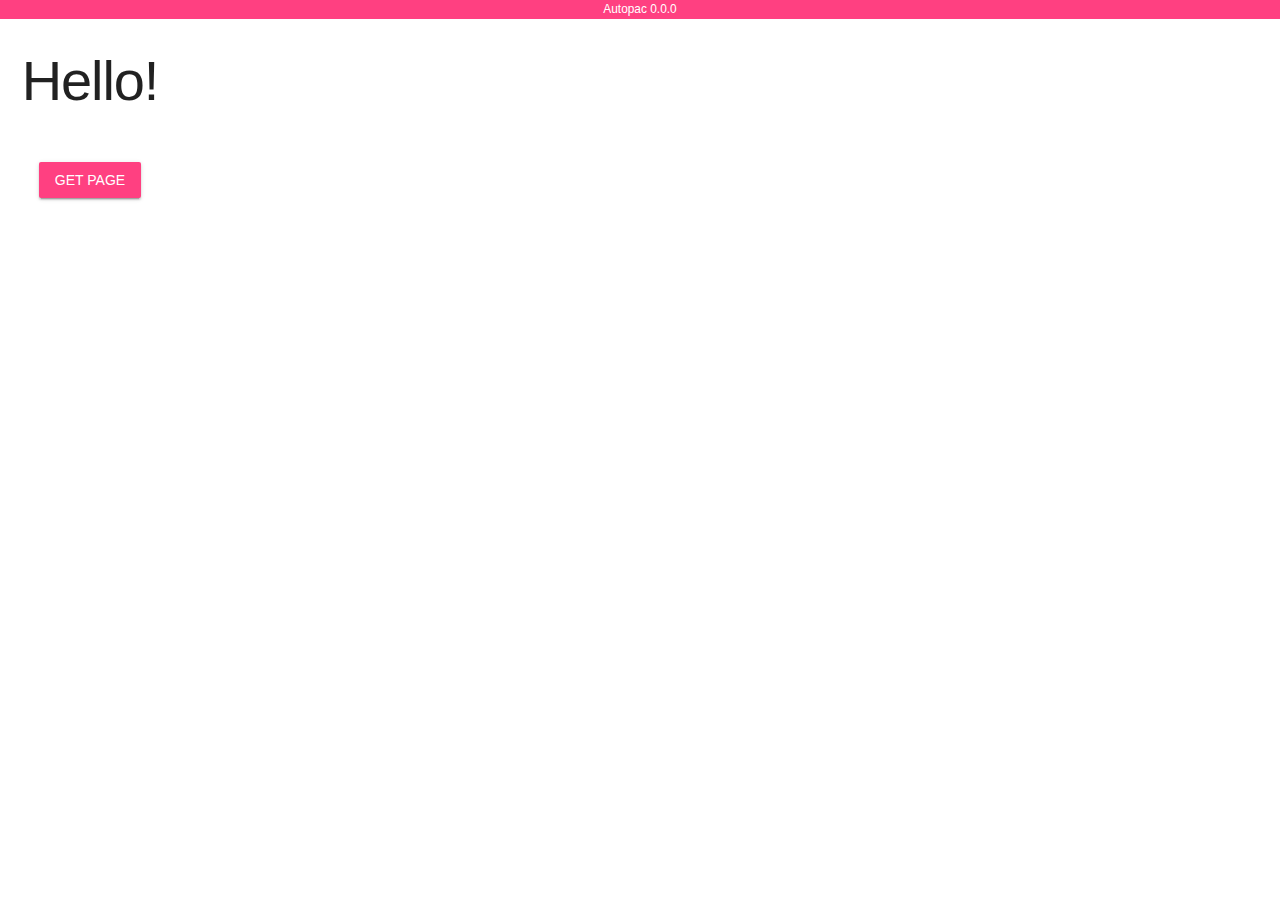
==== commit c70f5107: "Fill form button + inject js scripts + inject css style in source" ====
--- a/src/browser_action/browser_action.html
+++ b/src/browser_action/browser_action.html
@@ -5,14 +5,25 @@
         height: 180px;
         width: 180px;
 
-
         display: inline-block;
         vertical-align: middle;
         line-height: normal;
-margin: 10px;
 
 		font-family: Helvetica, Ubuntu, Arial, sans-serif;
 	}
+    #appinfo {
+        background-color: #ff4081;
+        border: 0;
+        color: #FFFFFF;
+        display: block;
+        font-size: 85%;
+        line-height: 1.2;
+        margin: 0;
+        padding: calc(0.1em + 1px) 0;
+        position: relative;
+        text-align: center;
+    }
+
 	h1 {
 		font-size: 2em;
 	}
@@ -34,13 +45,17 @@
     <link rel="stylesheet" href="../../js/mdl/material.min.css"></script>
 </head>
 
-<div id="mainPopup">
-    <h1>Hello!</h1>
-    <div id="main-button-div" class="mdl-dialog__content">
-        <button id="mainButton" class="mdl-button mdl-js-button mdl-button--raised mdl-js-ripple-effect mdl-button--accent">Get page</button>
-    </div>    
-    <div id="text-holder" class="mdl-dialog__content"></div>
-    <div id="fill-button-div" class="mdl-dialog__content"></div>
-</div>
+<body>
+    <span id="appinfo"><span id="appname">Autopac</span> <span id="version">0.0.0</span></span>
+
+    <div id="mainPopup">
+        <h1>Hello!</h1>
+        <div id="main-button-div" class="mdl-dialog__content">
+            <button id="mainButton" class="mdl-button mdl-js-button mdl-button--raised mdl-js-ripple-effect mdl-button--accent">Get page</button>
+        </div>    
+        <div id="text-holder" class="mdl-dialog__content"></div>
+        <div id="fill-button-div" class="mdl-dialog__content"></div>
+    </div>
+</body>
 
 
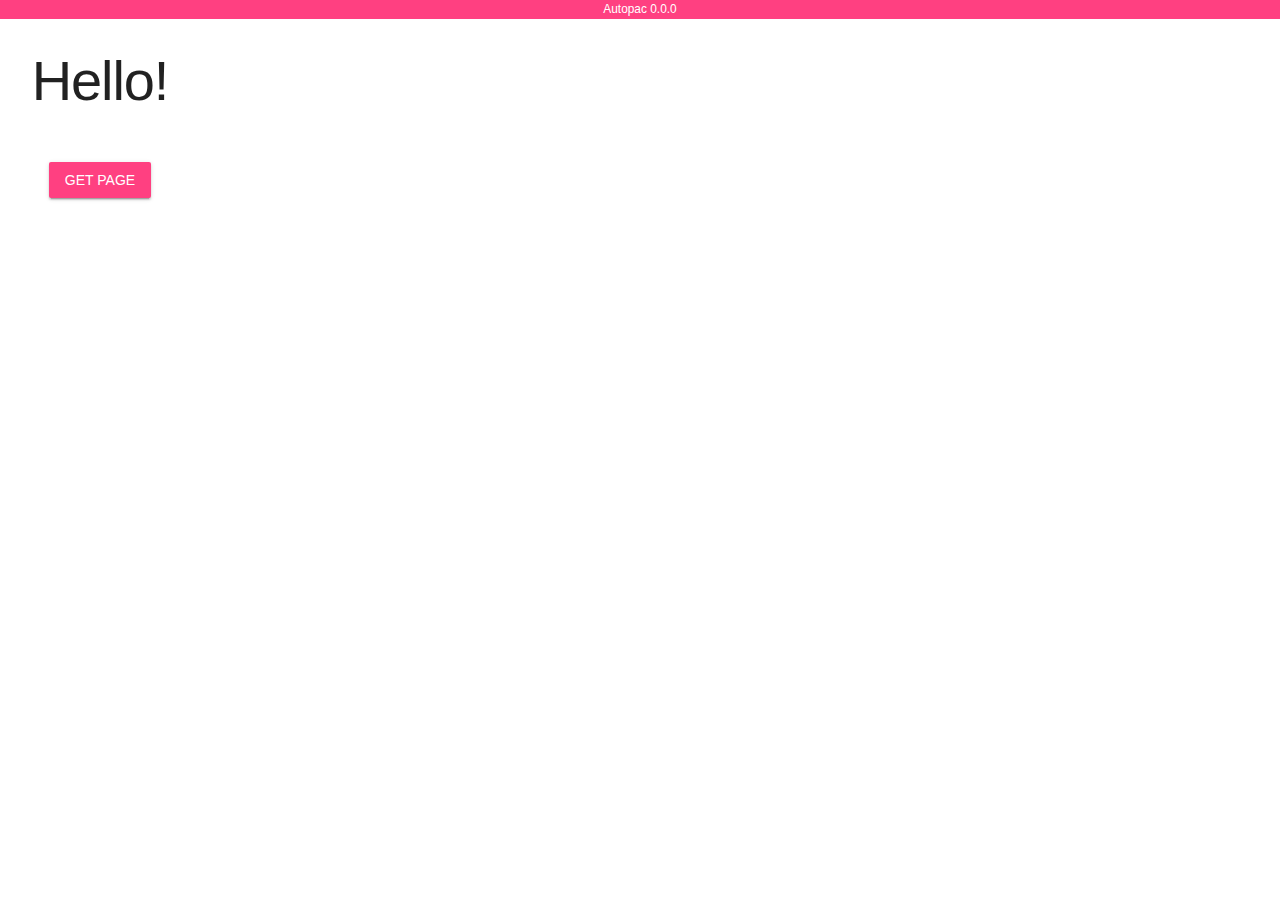
==== commit ac42181a: "style" ====
--- a/src/browser_action/browser_action.html
+++ b/src/browser_action/browser_action.html
@@ -3,7 +3,7 @@
 	#mainPopup {
 		
         height: 180px;
-        width: 180px;
+        width: 200px;
 
         display: inline-block;
         vertical-align: middle;
@@ -40,7 +40,6 @@
 <head>
     <script src="browser_action.js"></script>
     <script src="../../js/jquery-3.2.1.min.js"></script>
-
     <script src="../../js/mdl/material.min.js"></script>
     <link rel="stylesheet" href="../../js/mdl/material.min.css"></script>
 </head>
